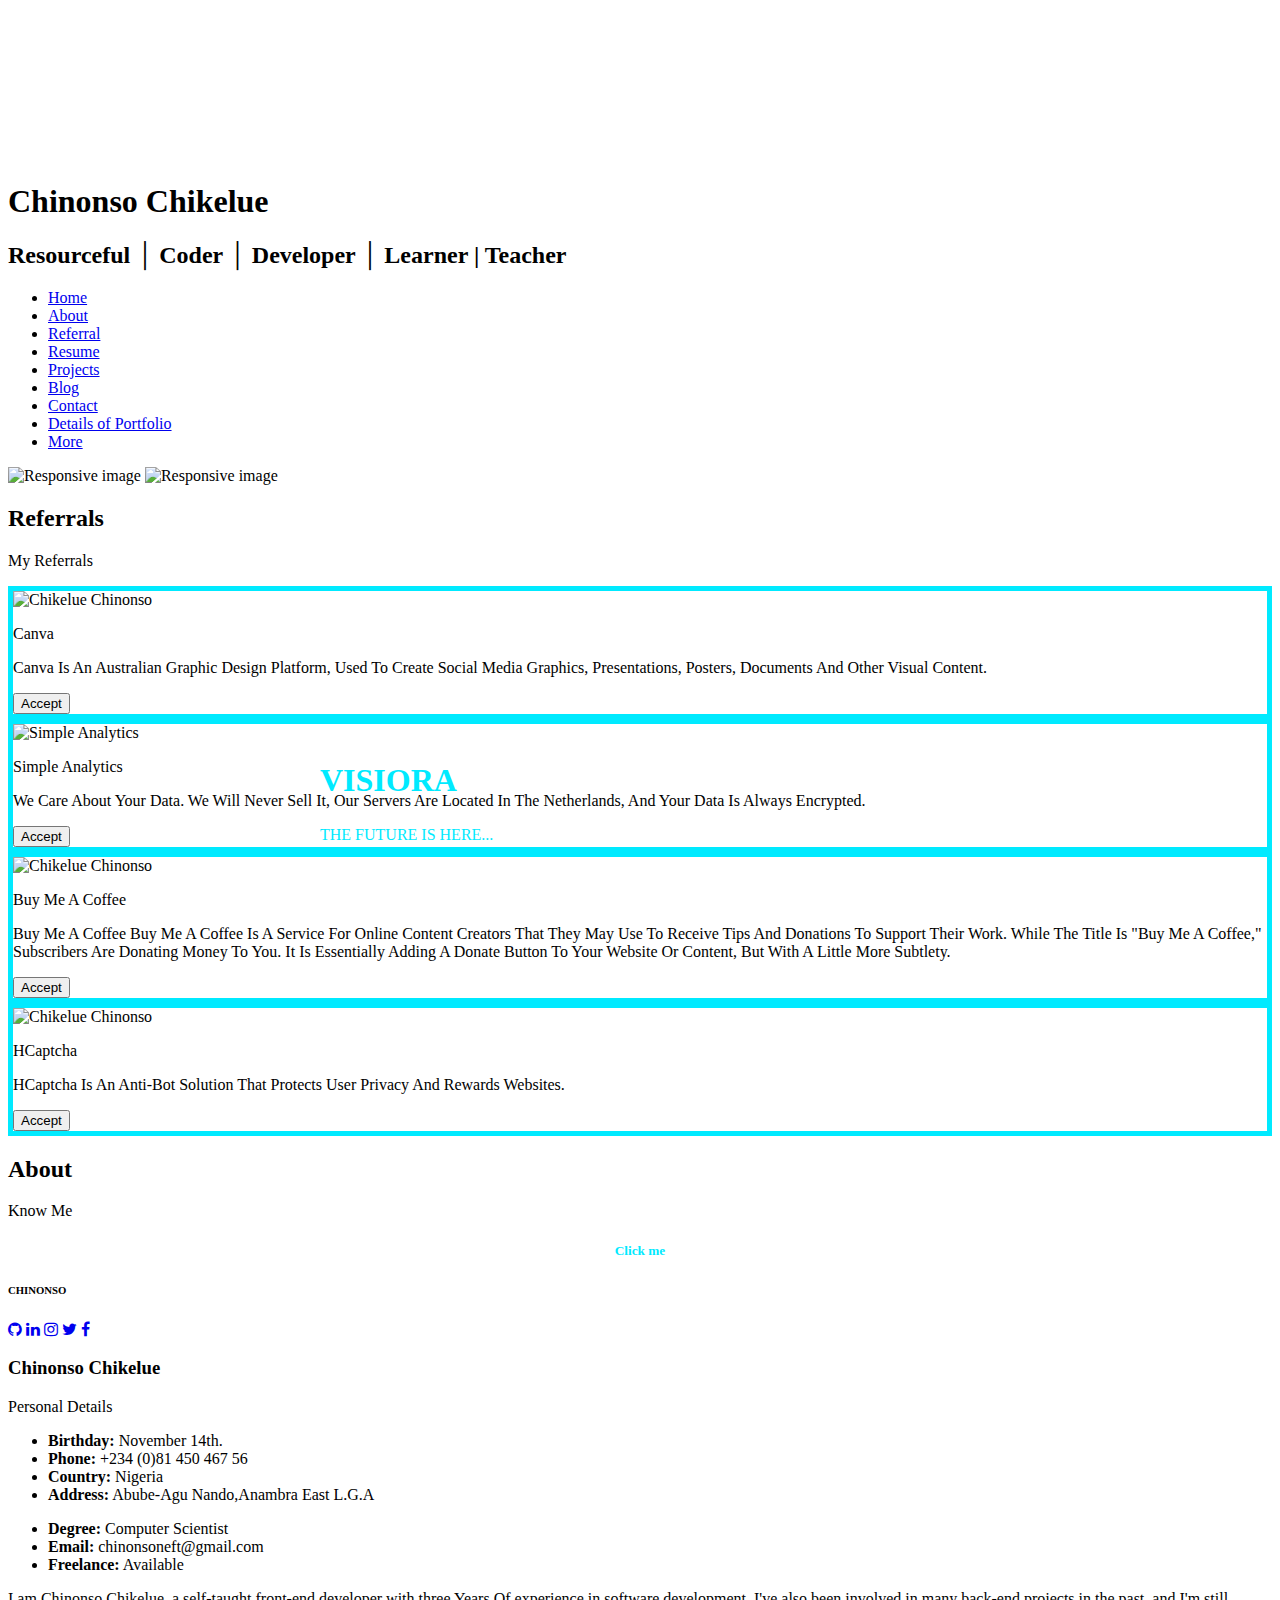
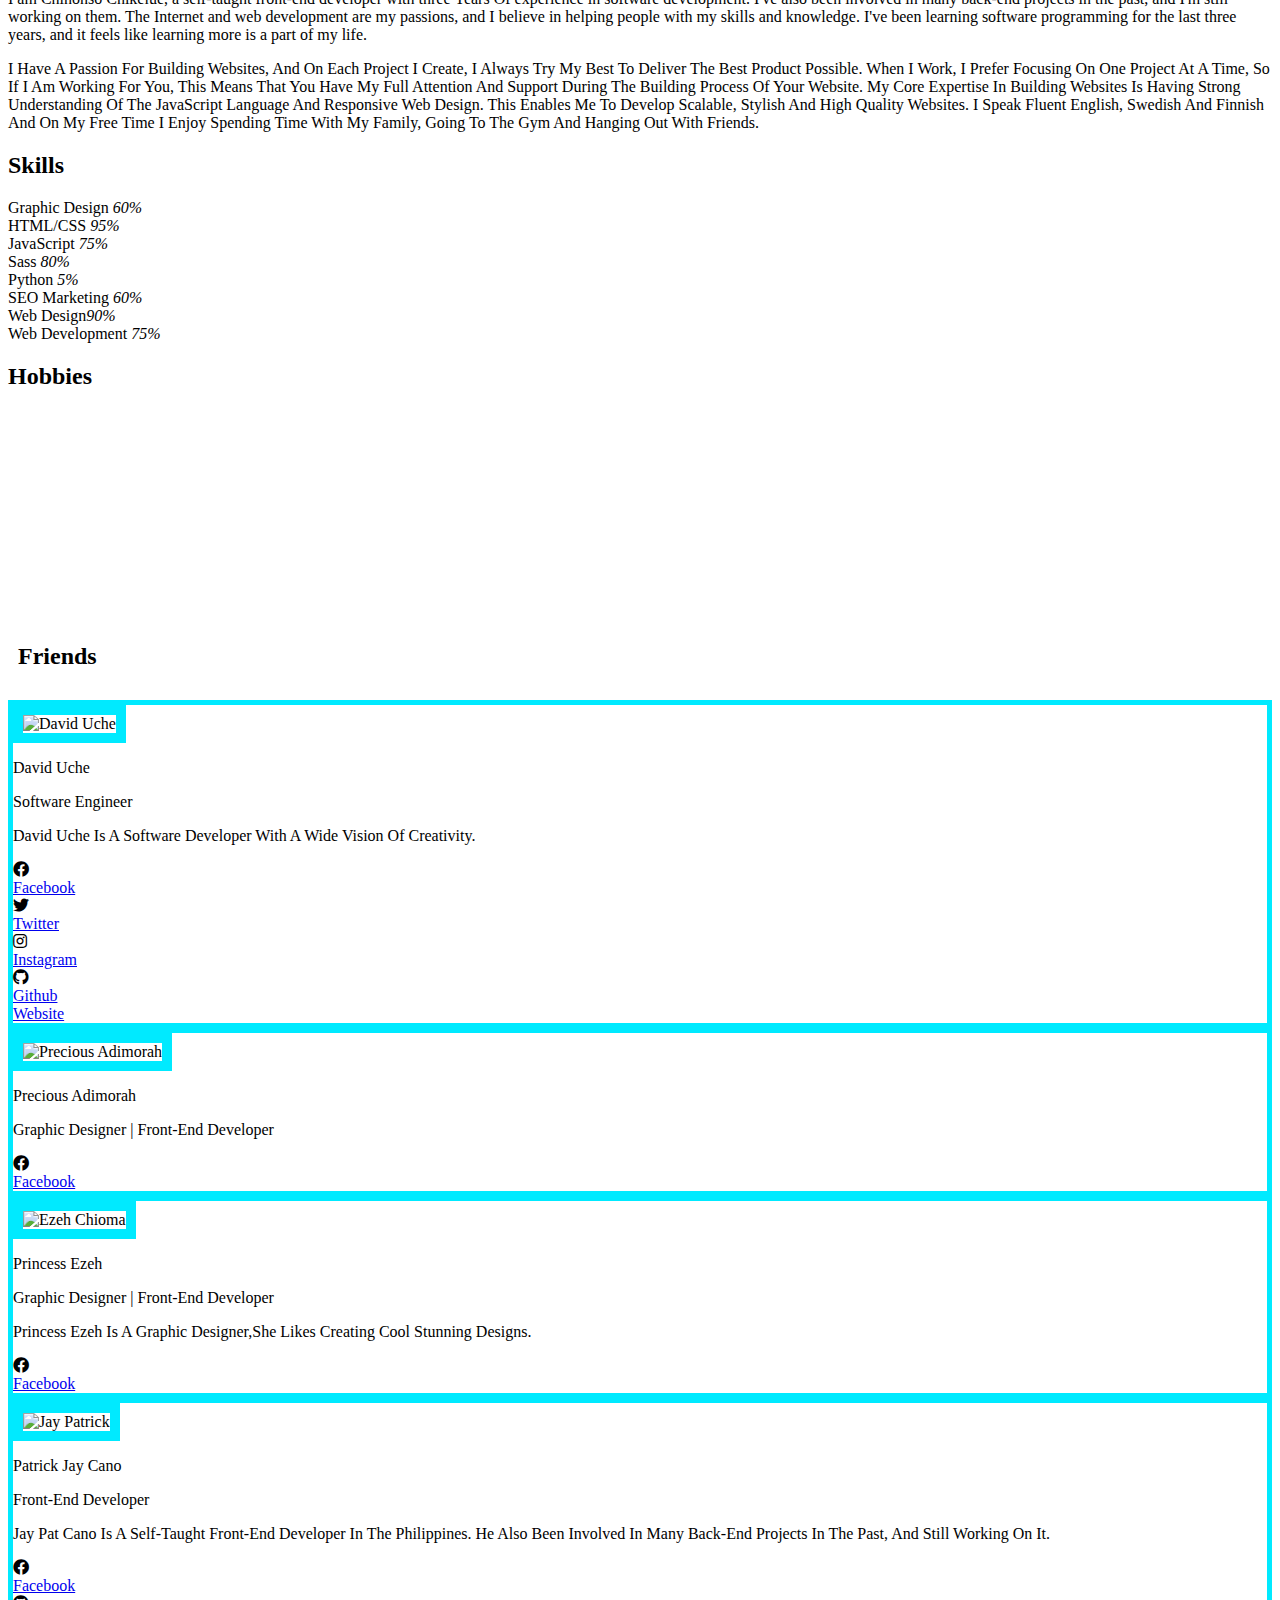
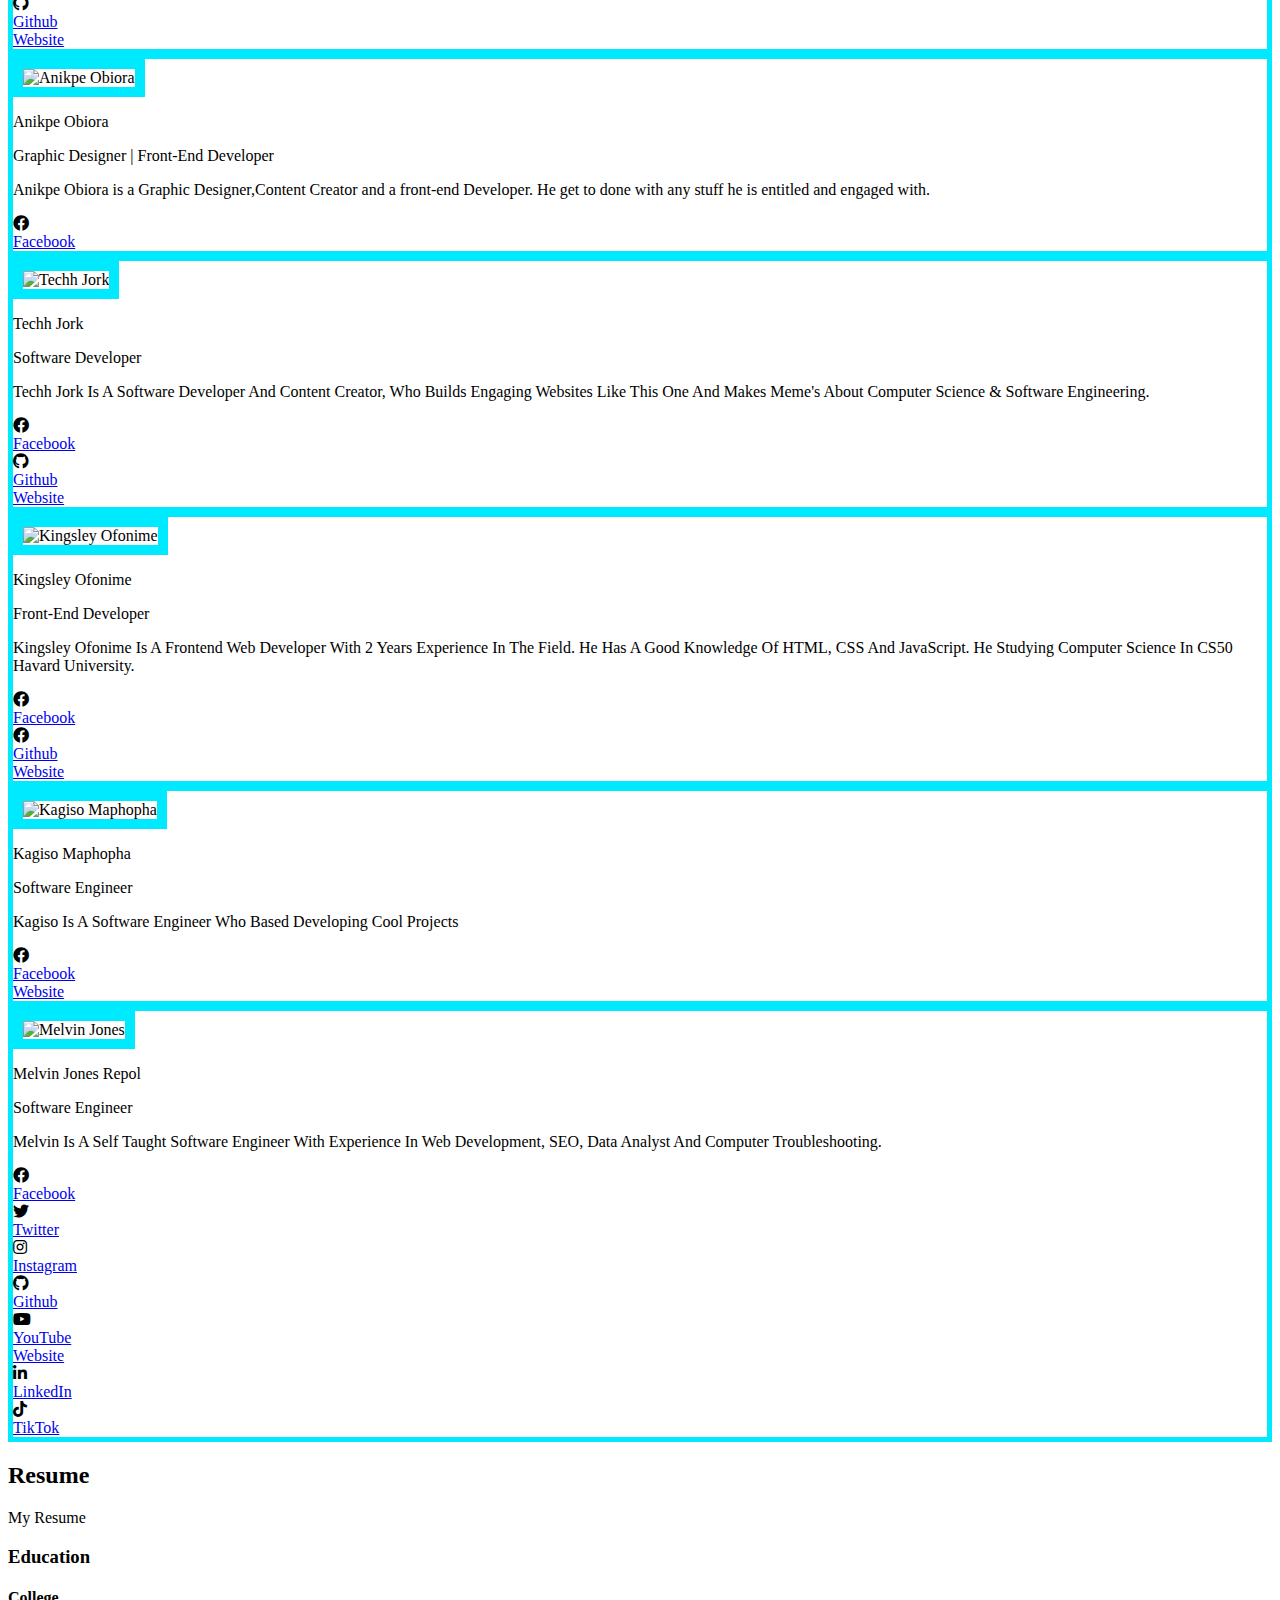
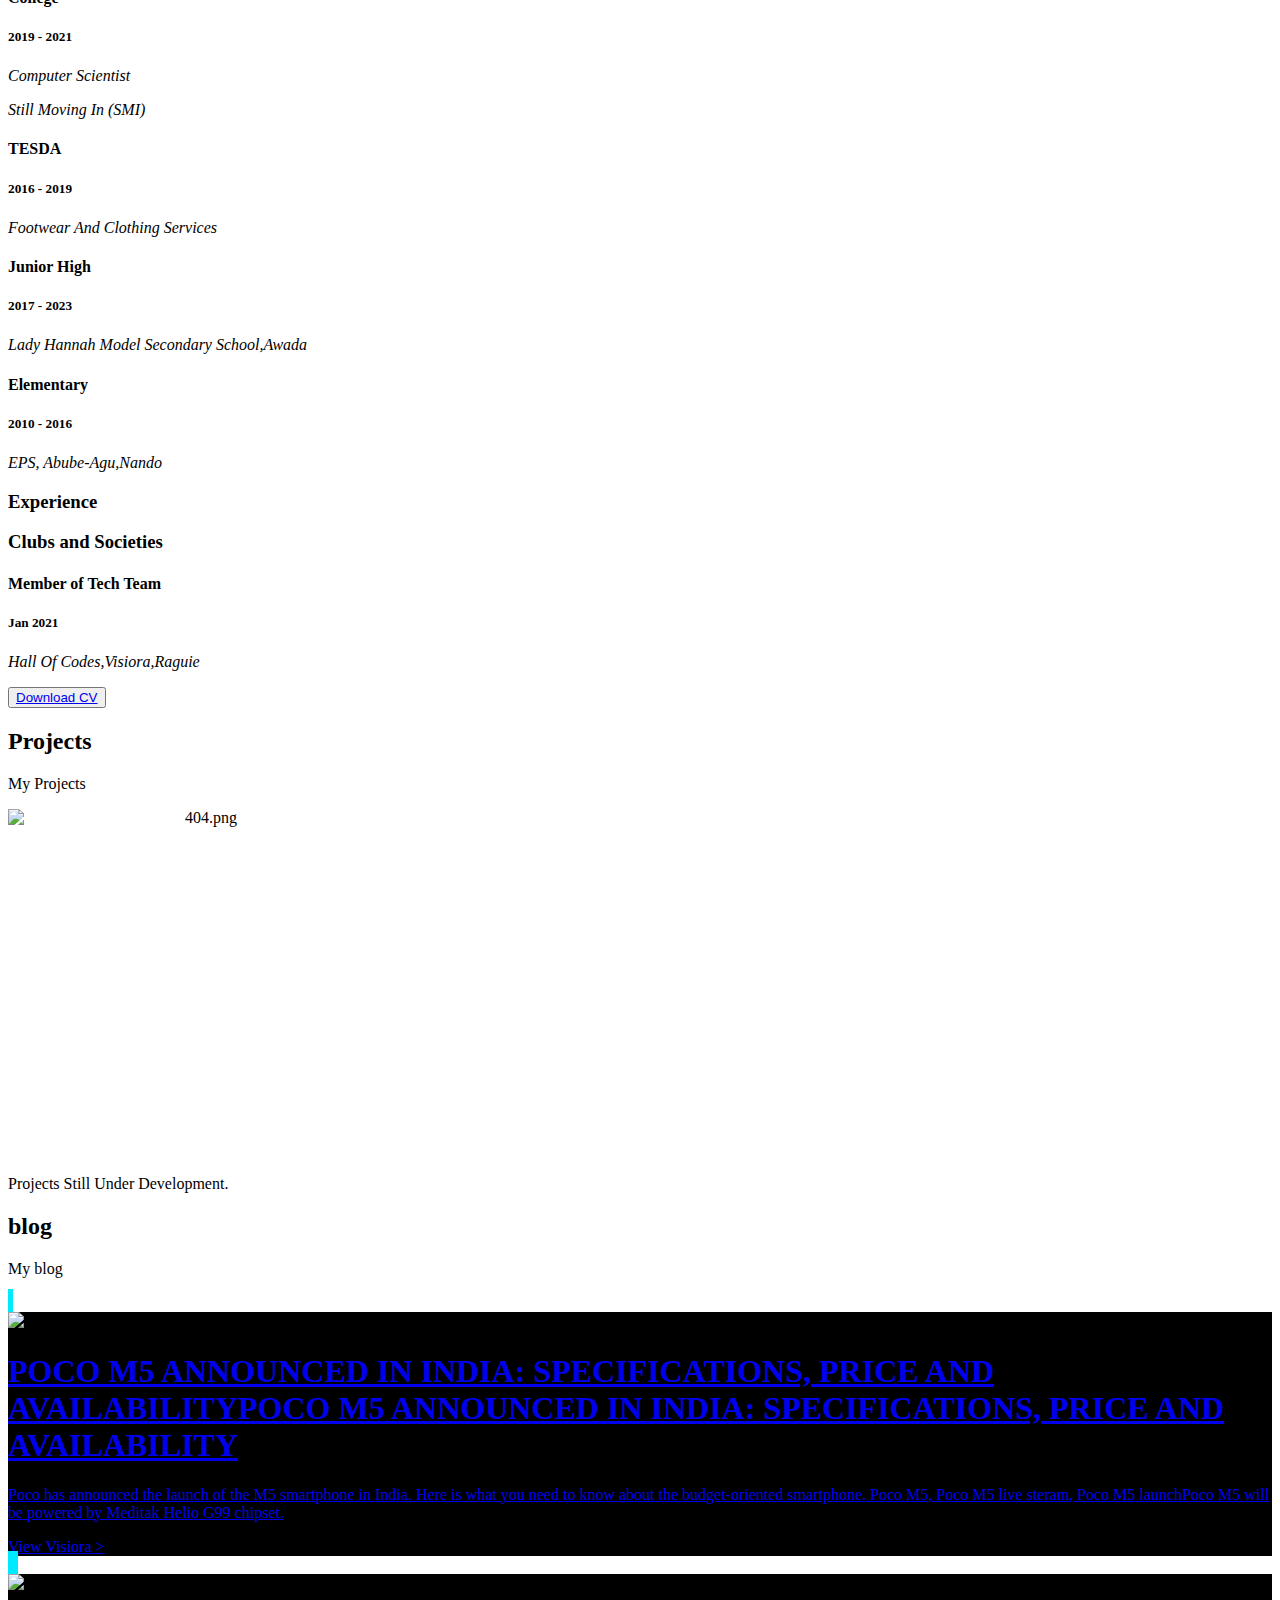
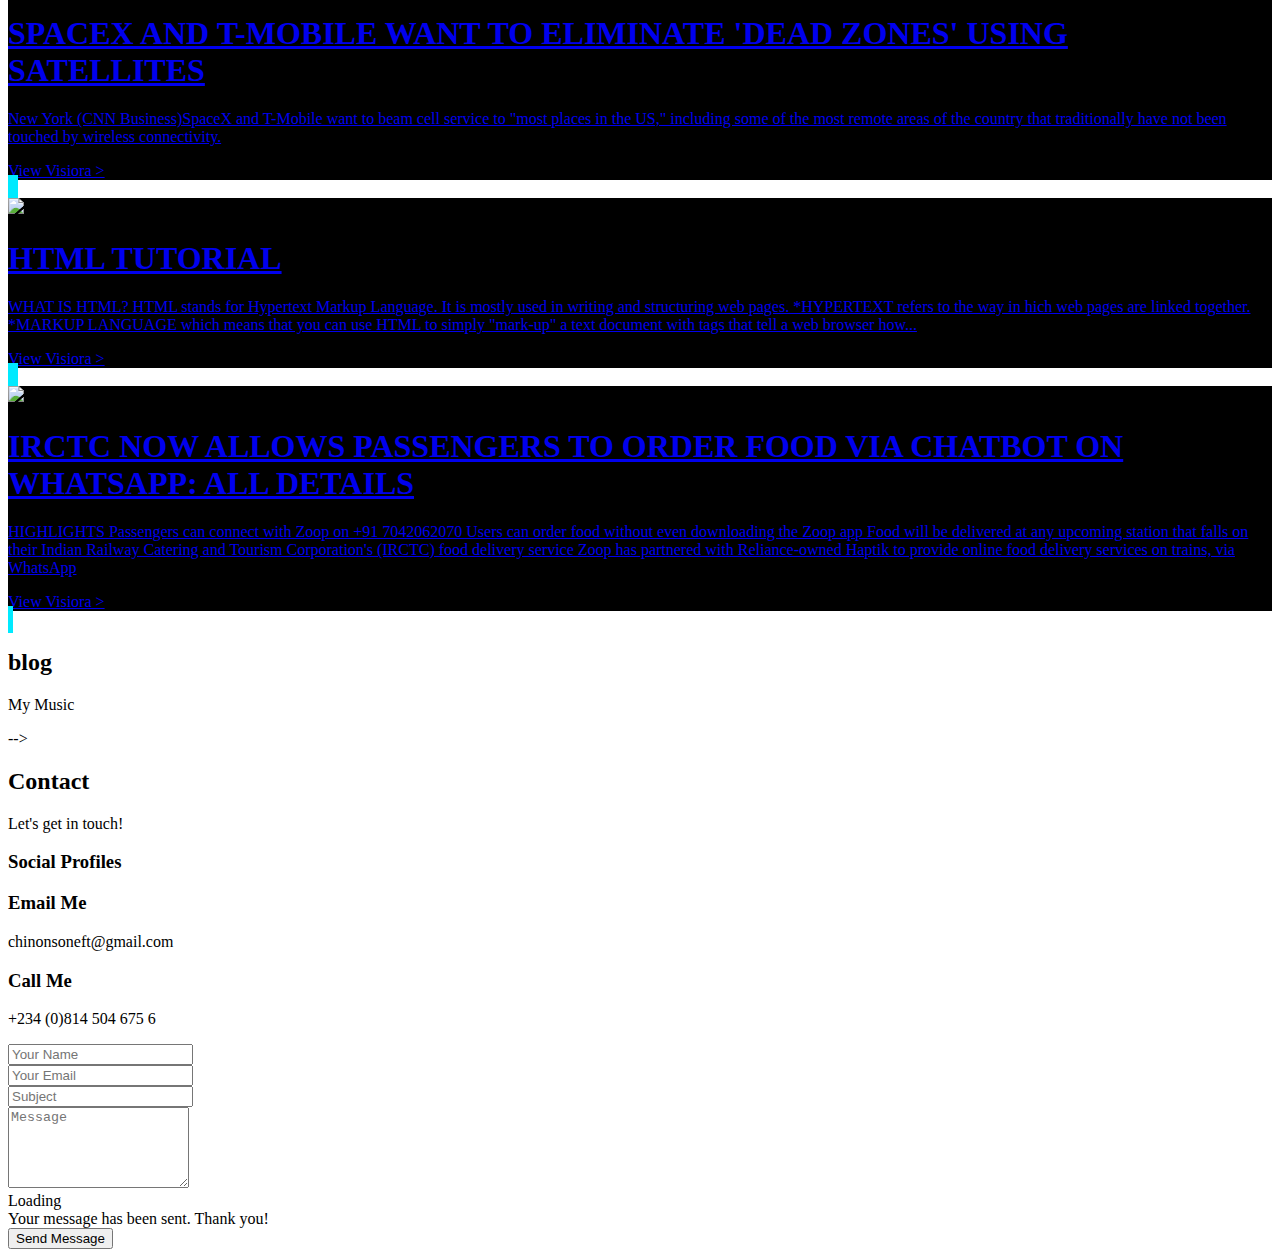
==== index.html @ 87abd221 "new image" ====
<!DOCTYPE html>
<html lang="en">

<head>
  <meta property="og:image" content="./img/hero.png">
  <meta name="google-site-verification" content="iYdApFc96MYGmBW3ku3Aj8F8cl0F4Uh-j396CdjdFuw" />
  <link rel="apple-touch-icon" sizes="180x180" href="./img/hero.png">
<link rel="icon" type="image/png" sizes="32x32" href="./img/hero.png">
<meta name="msapplication-TileColor" content="#da532c">
<meta name="theme-color" content="#ffffff">
    <meta charset="utf-8">
    <meta http-equiv="X-UA-Compatible" content="IE=edge">
    	<meta name="author" content="Chinonso Chikelue">
				<meta name="description" content="I am Chinonso Chikelue, a self-taught front-end developer in Nigeria. I've also been involved in many back-end and front-end projects in the past, and I'm still working on them. The Internet and web development are my passions, and I believe in helping people with my skills and knowledge. I've been learning software programming for the last three years, and it feels like learning more is a part of my life.">
    <meta property="og:type" content="website" />
    <meta property="og:image:alt" content="I am Chinonso Chikelue, a self-taught front-end developer in Nigeria. I've also been involved in many back-end and front-end projects in the past, and I'm still working on them. The Internet and web development are my passions, and I believe in helping people with my skills and knowledge. I've been learning software programming for the last three years, and it feels like learning more is a part of my life.">
    <meta name="viewport" content="width=device-width, initial-scale=1.0">
    <meta property="og:title" content="Chinonso Chikelue | Front-end Developer">
    <meta property="og:url" content="https://chinonsochikelue.github.io/">
    <meta property="og:image" content="https://chikeluechinonso.github.io/img/hero.png">
    <meta property="og:url" content="https://chinonsochikelue.github.io/" />
<meta property="og:site_name" content="Chinonso Chikelue" />
  	<meta name="twitter:title" content="Chinonso Chikelue">
<meta name="twitter:description" content="I am Chinonso Chikelue, a self-taught front-end developer in Nigeria. I've also been involved in many back-end and front-end projects in the past, and I'm still working on them. The Internet and web development are my passions, and I believe in helping people with my skills and knowledge. I've been learning software programming for the last three years, and it feels like learning more is a part of my life.">
<meta name="twitter:image" content="https://chinonsochikelue.github.io/img/hero.png">
<meta name="twitter:site" content="chinonsochikel">
<meta name="twitter:creator" content="@chinonsochikel">
    <meta property="og:image:alt" content="I am Chinonso Chikelue, a self-taught front-end developer in Nigeria. I've also been involved in many back-end and front-end projects in the past, and I'm still working on them. The Internet and web development are my passions, and I believe in helping people with my skills and knowledge. I've been learning software programming for the last three years, and it feels like learning more is a part of my life.">
    <meta property="og:facebook:title" content="Chinonso Chikelue - Front-end Developer">
    <meta property="og:description" content="I am Chinonso Chikelue, a self-taught front-end developer in Nigeria. I've also been involved in many back-end and front-end projects in the past, and I'm still working on them. The Internet and web development are my passions, and I believe in helping people with my skills and knowledge. I've been learning software programming for the last two years, and it feels like learning more is a part of my life.">
    <meta name="keywords" content="Noono, Chinonso, Alexander, Chikelue Chinonso, Christopher, Chinonso Chikelue, Chinoo">

    <!-- Google Tag Manager -->
<script>(function(w,d,s,l,i){w[l]=w[l]||[];w[l].push({'gtm.start':
new Date().getTime(),event:'gtm.js'});var f=d.getElementsByTagName(s)[0],
j=d.createElement(s),dl=l!='dataLayer'?'&l='+l:'';j.async=true;j.src=
'https://www.googletagmanager.com/gtm.js?id='+i+dl;f.parentNode.insertBefore(j,f);
})(window,document,'script','dataLayer','GTM-MNKGWJ8');</script>
<!-- End Google Tag Manager -->

    <link href="https://maxcdn.bootstrapcdn.com/font-awesome/4.7.0/css/font-awesome.min.css" rel="stylesheet">
    <!-- End Google Tag Manager -->
   
    <!-- Google Fonts -->
    <link href="https://fonts.googleapis.com/css?family=Open+Sans:300,300i,400,400i,600,600i,700,700i|Raleway:300,300i,400,400i,500,500i,600,600i,700,700i|Poppins:300,300i,400,400i,500,500i,600,600i,700,700i" rel="stylesheet">
    <!-- Vendor CSS Files -->
    <link href="assets/vendor/bootstrap/css/bootstrap.min.css" rel="stylesheet">
    <link href="assets/vendor/icofont/icofont.min.css" rel="stylesheet">
    <link href="assets/vendor/remixicon/remixicon.css" rel="stylesheet">
    <link href="assets/vendor/owl.carousel/assets/owl.carousel.min.css" rel="stylesheet">
    <link href="assets/vendor/boxicons/css/boxicons.min.css" rel="stylesheet">
    <link href="assets/vendor/venobox/venobox.css" rel="stylesheet">
    <!-- Template Main CSS File -->
        <link rel="stylesheet" href="https://cdnjs.cloudflare.com/ajax/libs/font-awesome/5.15.3/css/all.min.css"/>
    <link href="assets/css/style.css" rel="stylesheet">
    <title>Chinonso Chikelue | Front-end Developer</title>
    <link rel="stylesheet" href="https://cdnjs.cloudflare.com/ajax/libs/font-awesome/4.7.0/css/font-awesome.min.css">
</head>

<body oncontextmenu="return false;">
    <div id="particles-js">
      <video autoplay muted loop id="myVideo">
 <source src="bg.mp4" type="video/mp4">
    </div>
   <!-- Google Tag Manager (noscript) -->
<noscript><iframe src="https://www.googletagmanager.com/ns.html?id=GTM-MNKGWJ8"
height="0" width="0" style="display:none;visibility:hidden"></iframe></noscript>
<!-- End Google Tag Manager (noscript) -->
    <!-- ======= Header ======= -->
    <header id="header" class="header-tops">
        <div class="container">
            <h1 name="Chinonso Chikelue">Chinonso Chikelue</h1>
            <h2><span>Resourceful</span> │ <span>Coder</span> │ <span>Developer</span> │ <span>Learner</span> | <span>Teacher </span> </h2>
            <!-- .nav-menu -->
            <nav class="nav-menu d-none d-lg-block">
                <ul>
                    <li class="active"><a href="#header">Home</a></li>
                    <li><a href="#about">About</a></li>
                    <li><a href ="#referal">Referral</a></li>
                    <li><a href="#resume">Resume</a></li>
                    <li><a href="#portfolio">Projects</a></li>
                    <li><a href="#blog">Blog</a></li>
                    <li><a href="#contact">Contact</a></li>               <li><a href="portfolio-details.html">Details of Portfolio</a></li>
                    <li><a href="Under Construction.html">More</a></li>
                </ul>
            </nav>
            <div class="social-links">
                <a href="https://github.com/Chinonsochikelue" class="github"><i class="icofont-github"></i></a>
                <a href="https://www.facebook.com/Chinonso.Dev" class="facebook"><i class="icofont-facebook"></i></a>
                <a href="https://www.linkedin.com/in/chinonsochikelue" class="linkedin"><i class="icofont-linkedin"></i></a>
                <a href="https://instagram.com/princealexander56?igshid=YmMyMTA2M2Y=" class="instagram"><i class="icofont-instagram"></i></a>
                 <a href="https://mobile.twitter.com/ChikelueChinon1" class="instagram"><i class="icofont-twitter"></i></a>
                <img id="play" onclick="toggleAudio()" src="./assets/audio/img/play.png" class="img-fluid" alt="Responsive image">
                <audio id='player' src='https://drive.google.com/uc?id=1oTJBZGdMNi93_fgdoT6Qt6N_otOjAV3e'></audio>
                <img id="pause" onclick="toggleAudio()" src="./assets/audio/img/mute.png" class="img-fluid" alt="Responsive image">
            </div>
            <span div class="clockx">
                <div id="clock"></div>
                <div id="date"></div>
              </div>
            </span>
        </div>
        </div>
    </header>
    <!-- End Header -->
    
    <!-- Referral Section -->
        <section id="referal" class="referal">
          <div class="section-title">
                <div class="container">
                <h2>Referrals</h2>
                <p>My Referrals</p>
            </div>
         </div>
  <div class="img-box"/>
							 <div class="box" data-aos="fade-right" style="border: 5px solid #00eaff;">
      <img src="img/canva.jpeg" alt="Chikelue Chinonso"/>
      <div class="box-text">
         <p class="box-head">Canva</p>
         <p class="describe">
      Canva Is An Australian Graphic Design Platform, Used To Create Social Media Graphics, Presentations, Posters, Documents And Other Visual Content.
         			</p>
         				<a href="https://www.canva.com/join/fzy-qxc-kff"><button>Accept</button></a>
      </div>
   </div>
   </div>
       
  <div class="img-box">
							 <div class="box" data-aos="fade-right" style="border: 5px solid #00eaff;">
      <img src="img/analytics.jpeg" alt="Simple Analytics"/>
      <div class="box-text">
         <p class="box-head">Simple Analytics</p>
         <p class="describe">
      We Care About Your Data. We Will Never Sell It, Our Servers Are Located In The Netherlands, And Your Data Is Always Encrypted.
      </p>
         				<a href="https://simpleanalytics.com/?referral=visiora"><button>Accept</button></a>
      </div>
   </div>
   </div>

<div class="img-box">
							 <div class="box" data-aos="fade-right" style="border: 5px solid #00eaff;">
      <img src="img/coffee.jpg" alt="Chikelue Chinonso"/>
      <div class="box-text">
         <p class="box-head">Buy Me A Coffee</p>
         <p class="describe">
           Buy Me A Coffee Buy Me A Coffee Is A Service For Online Content Creators That They May Use To Receive Tips And Donations To Support Their Work. While The Title Is "Buy Me A Coffee," Subscribers Are Donating Money To You. It Is Essentially Adding A Donate Button To Your Website Or Content, But With A Little More Subtlety.
         			</p>
         				<a href="https://www.buymeacoffee.com/?via=chinonsone6"><button>Accept</button></a>
      </div>
   </div>
   </div>
   
   <div class="img-box">
							 <div class="box" data-aos="fade-right" style="border: 5px solid #00eaff;">
      <img src="img/capcha.png" alt="Chikelue Chinonso"/>
      <div class="box-text">
         <p class="box-head">HCaptcha</p>
         <p class="describe">
           HCaptcha Is An Anti-Bot Solution That Protects User Privacy And Rewards Websites.
         			</p>
         				<a href="https://hcaptcha.com/?r=5ce1589a5d35"><button>Accept</button></a>
      </div>
   </div>
   </div>
   </div>
        </section>
          <!-- End Referral -->
          
    <!-- ======= About Section ======= -->

    <section id="about" class="about">
        <!-- ======= About Me ======= -->
        <div class="about-me container">
            <div class="section-title">
                <h2>About</h2
                <p>Know Me</p>
            </div>
            <div class="row">
                    <div class="card chinonso">
                      <div class="border">
                <h5
                        style="text-align: center; color: #00eaff;">Click me</h5>
                        <h6>CHINONSO</h6>
                        <div class="icons">
                          <a href="https://github.com/Chinonsochikelue" target="_blank"><i class="fa fa-github" aria-hidden="true"></i></a>
                          <a href="https://www.linkedin.com/in/chinonsochikelue" target="_blank"><i class="fa fa-linkedin" aria-hidden="true"></i></a>
                          <a href="https://instagram.com/princealexander56" target="_blank"><i class="fa fa-instagram" aria-hidden="true"></i></a>
                          <a href="https://mobile.twitter.com/ChikelueChinon1" target="_blank"><i class="fa fa-twitter" aria-hidden="true"></i></a>
                          <a href="https://www.facebook.com/Chinonso.Dev" target="_blank"><i class="fa fa-facebook" aria-hidden="true"></i></a>
                        </div>
                      </div>
                    </div>
                <div class="col-lg-8 pt-4 pt-lg-0 content" data-aos="fade-left">
                    <h3>Chinonso Chikelue</h3>
                    <p class="font-italic">
                        Personal Details    
                    </p>
                    <div class="row">
                        <div class="col-lg-6">
                            <ul>
                                <li><i class="icofont-rounded-right"></i> <strong>Birthday:</strong> November 14th.</li>
                                <li><i class="icofont-rounded-right"></i> <strong>Phone:</strong> +234 (0)81 450 467 56</li>
                                <li><i class="icofont-rounded-right"></i> <strong>Country:</strong> Nigeria</li>
                                <li><i class="icofont-rounded-right"></i> <strong>Address:</strong> Abube-Agu Nando,Anambra East L.G.A</li>
                            </ul>
                        </div>
                        <div class="col-lg-6">
                            <ul>
                                <li><i class="icofont-rounded-right"></i> <strong>Degree:</strong> Computer Scientist</li>
                                <li><i class="icofont-rounded-right"></i> <strong>Email:</strong> chinonsoneft@gmail.com </li>
                                <li><i class="icofont-rounded-right"></i> <strong>Freelance:</strong> Available</li>
                            </ul>
                        </div>
                    </div>
                    <p>I am Chinonso Chikelue, a self-taught front-end developer with three Years Of experience in software development. I've also been involved in many back-end projects in the past, and I'm still working on them. The Internet and web development are my passions, and I believe
                        in helping people with my skills and knowledge. I've been learning software programming for the last three years, and it feels like learning more is a part of my life.</p>
                        <p>I Have A Passion For Building Websites, And On Each Project I Create, I Always Try My Best To Deliver The Best Product Possible. When I Work, I Prefer Focusing On One Project At A Time, So If I Am Working For You, This Means That You Have My Full Attention And Support During The Building Process Of Your Website. My Core Expertise In Building Websites Is Having Strong Understanding Of The JavaScript Language And Responsive Web Design. This Enables Me To Develop Scalable, Stylish And High Quality Websites. I Speak Fluent English, Swedish And Finnish And On My Free Time I Enjoy Spending Time With My Family, Going To The Gym And Hanging Out With Friends.
                    </p>
                </div>
            </div>
        </div>
        <!-- End About Me -->
        <!-- ======= Skills  ======= -->
        <div class="skills container">
            <div class="section-title">
                <h2>Skills</h2>
            </div>
            <div class="row skills-content">
                <div class="col-lg-6">
                    <div class="progress">
                        <span class="skill">Graphic Design <i class="val">60%</i></span>
                        <div class="progress-bar-wrap">
                            <div class="progress-bar" role="progressbar" aria-valuenow="60" aria-valuemin="0" aria-valuemax="100"></div>
                        </div>
                    </div>
                    <div class="progress">
                        <span class="skill"> HTML/CSS <i class="val">95%</i></span>
                        <div class="progress-bar-wrap">
                            <div class="progress-bar" role="progressbar" aria-valuenow="95" aria-valuemin="0" aria-valuemax="100"></div>
                        </div>
                    </div>
                    <div class="progress">
                        <span class="skill">JavaScript <i class="val">75%</i></span>
                        <div class="progress-bar-wrap">
                            <div class="progress-bar" role="progressbar" aria-valuenow="75" aria-valuemin="0" aria-valuemax="100"></div>
                        </div>
                    </div>
                    <div class="progress">
                        <span class="skill">Sass <i class="val">80%</i></span>
                        <div class="progress-bar-wrap">
                            <div class="progress-bar" role="progressbar" aria-valuenow="80" aria-valuemin="0" aria-valuemax="100"></div>
                        </div>
                    </div>
                </div>
                <div class="col-lg-6">
                    <div class="progress">
                        <span class="skill">Python <i class="val">5%</i></span>
                        <div class="progress-bar-wrap">
                            <div class="progress-bar" role="progressbar" aria-valuenow="5" aria-valuemin="0" aria-valuemax="100"></div>
                        </div>
                    </div>
                    <div class="progress">
                        <span class="skill">SEO Marketing <i class="val">60%</i></span>
                        <div class="progress-bar-wrap">
                            <div class="progress-bar" role="progressbar" aria-valuenow="60" aria-valuemin="0" aria-valuemax="100"></div>
                        </div>
                    </div>
                    <div class="progress">
                        <span class="skill">Web Design<i class="val">90%</i></span>
                        <div class="progress-bar-wrap">
                            <div class="progress-bar" role="progressbar" aria-valuenow="90" aria-valuemin="0" aria-valuemax="100"></div>
                        </div>
                    </div>
                    <div class="progress">
                        <span class="skill">Web Development <i class="val">75%</i></span>
                        <div class="progress-bar-wrap">
                            <div class="progress-bar" role="progressbar" aria-valuenow="75" aria-valuemin="0" aria-valuemax="100"></div>
                        </div>
                    </div>
                </div>
            </div>
        </div>
        <!-- End Skills -->
        <!-- ======= Interests ======= -->
        <div class="interests container">
            <div class="section-title">
                <h2>Hobbies</h2>
            </div>
            <div class="row">
                <div class="col-lg-3 col-md-4">
                    <div class="icon-box">
                        <i class="ri-folder-music-line" style="color: #ffbb2c;"></i>
                        <h3> <a href="https://music.youtube.com/" style="color: #fff;" target="_blank">Listening Music</a></h3>
                    </div>
                </div>
                <div class="col-lg-3 col-md-4 mt-4 mt-lg-0">
                    <div class="icon-box">
                        <i class="ri-movie-line" style="color: #e361ff;"></i>
                        <h3><a href="https://hurawatch.it/" style="color: #fff;" target="_blank">Watching Movies</a></h3>
                    </div>
                </div>
                <div class="col-lg-3 col-md-4 mt-4 mt-md-0">
                    <div class="icon-box">
                        <i class="ri-computer-line" style="color: #5578ff;"></i>
                        <h3><a href="https://www.google.com/search?q=learn+programming+for+free&sxsrf=APq-WBvZ79sjH5NkBPXNPLYjW2mCkRU_9A%3A1650213198220&source=hp&ei=TkFcYunTC9KKr7wPg4igyAw&iflsig=AHkkrS4AAAAAYlxPXvnK09TwPN4U1oiR0COgLXJzY1f3&oq=learn+programmi&gs_lcp=[base64]&sclient=gws-wiz"
                                style="color: #fff;" target="_blank">Coding</a></h3>
                    </div>
                </div>
                <div class="col-lg-3 col-md-4 mt-4 mt-md-0">
                    <div class="icon-box">
                        <i class="ri-search-line" style="color: #e80368;"></i>
                        <h3><a href="https://www.google.com/" style="color: #fff;" target="_blank">Searching</a></h3>
                    </div>
                </div>
                  <div class="col-lg-3 col-md-4 mt-4 mt-md-0">
                    <div class="icon-box">
                        <i class="ri-football-fill" style="color: lightslategray;"></i>
                        <h3><a href="https://supersport.com/football" style="color: #fff;" target="_blank">Watching And Playing Football</a></h3>
                    </div>
                </div>
            </div>
        </div>
            </div>
        <!-- End Interests -->
        <!-- ======= Friends ======= -->
        <div class="boxes">
            <div class="section-title" style="padding: 10px;">
                <h2>Friends</h2>
            </div>
 
  <div class="img-boxes">
							 <div class="boxes" data-aos="fade-right" style="border: 5px solid #00eaff;">
      <img src="img/so.jpg" alt="David Uche" style="border: 10px solid #00eaff;" class="progress-bar" role="progressbar" aria-valuenow="100" aria-valuemin="0" aria-valuemax="100"/>
      <div class="box-text">
         <p class="box-head">David Uche</p>
         <p class="tag">Software Engineer</p>
         <p class="describe">
      David Uche Is A Software Developer With A Wide Vision Of Creativity.
         			</p>
      </div>
      <div class="wrapper">
         <div class="button">
            <div class="icon">
             <i class="fab fa-facebook-f"></i>
            </div>
            <span><a href="https://www.facebook.com/daviduche03">Facebook</a></span>
         </div>
         <div class="button">
            <div class="icon">
               <i class="fab fa-twitter"></i>
            </div>
            <span><a href="https://twitter.com/daviduche03?t=gGDEXaVKj3lTkt5F0XfncA&s=09">Twitter</a></span>
         </div>
         <div class="button">
            <div class="icon">
               <i class="fab fa-instagram"></i>
            </div>
            <span><a href="https://www.instagram.com/daviduche03/">Instagram</a></span>
         </div>
                  <div class="button">
            <div class="icon">
               <i class="fab fa-github"></i>
            </div>
            <span><a href="https://github.com/Daviduche03"/>Github</a></span>
         </div>
         <div class="button">
            <div class="icon">
               <i class="icofont-globe"></i>
            </div>
            <span><a href="https://daviduche03.github.io/">Website</a></span>
         </div>
      </div>
   </div>
   </div>

  <div class="img-boxes">
							 <div class="boxes" data-aos="fade-right" style="border: 5px solid #00eaff">
      <img src="img/ko.jpg" alt="Precious Adimorah" style="border: 10px solid #00eaff; object-fit: cover;" class="progress-bar" role="progressbar" aria-valuenow="95" aria-valuemin="0" aria-valuemax="100"/>
      <div class="boxes-text">
         <p class="boxes-head">Precious Adimorah</p>
         <p class="tag">Graphic Designer | Front-End Developer</p>
      </div>
      <div class="wrapper">
         <div class="button">
            <div class="icon">
               <i class="fab fa-facebook-f"></i>
            </div>
            <span> <a href="https://www.facebook.com/profile.php?id=100071603723120">Facebook</a></span>
         </div>
   </div>
   </div>
</div>

<div class="img-boxes">
			 <div class="boxes" data-aos="fade-right" style="border: 5px solid #00eaff">
      <img src="img/chioma.jpg" alt="Ezeh Chioma" style="border: 10px solid #00eaff; object-fit: cover;" class="progress-bar" role="progressbar" aria-valuenow="95" aria-valuemin="0" aria-valuemax="100"/>
      <div class="box-text">
         <p class="boxes-head">Princess Ezeh</p>
           <p class="tag">Graphic Designer | Front-End Developer</p>
         <p class="describe">
           Princess Ezeh Is A Graphic Designer,She Likes Creating Cool Stunning Designs.
  </p>
  
      </div>
   <div class="wrapper">
         <div class="button">
            <div class="icon">
              <i class="fab fa-facebook"></i>
            </div>
            <span> <a href="https://www.facebook.com/chioma.zeal.7">Facebook</a></span>
         </div>
         </div>
   </div>
   </div>
   
   <div class="img-boxes">
			 <div class="boxes" data-aos="fade-right" style="border: 5px solid #00eaff">
      <img src="img/pat.jpg" alt="Jay Patrick" style="border: 10px solid #00eaff; object-fit: cover;" class="progress-bar" role="progressbar" aria-valuenow="95" aria-valuemin="0" aria-valuemax="100"/>
      <div class="box-text">
         <p class="boxes-head">Patrick Jay Cano</p>
           <p class="tag">Front-End Developer</p>
         <p class="describe">
      Jay Pat Cano Is A Self-Taught Front-End Developer In The Philippines. He Also Been Involved In Many Back-End Projects In The Past, And Still Working On It.
  </p>
 
      </div>
   <div class="wrapper">
         <div class="button">
            <div class="icon">
              <i class="fab fa-facebook"></i>
            </div>
            <span> <a href="https://www.facebook.com/0x3EF8.v2">Facebook</a></span>
         </div>
                  <div class="button">
            <div class="icon">
              <i class="fab fa-github"></i>
            </div>
            <span> <a href="https://github.com/0x3ef8">Github</a></span>
         </div>
                  <div class="button">
            <div class="icon">
              <i class="icofont-globe"></i>
            </div>
            <span> <a href="https://0x3ef8.github.io/?ref=chinonsochikelue.github.io">Website</a></span>
         </div>
         </div>
   </div>
   </div>
   
<div class="img-boxes">
			 <div class="boxes" data-aos="fade-right" style="border: 5px solid #00eaff">
      <img src="img/anikpe.jpg" alt="Anikpe Obiora" style="border: 10px solid #00eaff; object-fit: cover;" class="progress-bar" role="progressbar" aria-valuenow="95" aria-valuemin="0" aria-valuemax="100"/>
      <div class="box-text">
         <p class="boxes-head">Anikpe Obiora</p>
           <p class="tag">Graphic Designer | Front-End Developer</p>
         <p class="describe">
        Anikpe Obiora is a Graphic Designer,Content Creator and a front-end Developer.
       He get to done with any stuff he is entitled and engaged with.
  </p>
  
      </div>
   <div class="wrapper">
         <div class="button">
            <div class="icon">
              <i class="fab fa-facebook"></i>
            </div>
            <span> <a href="https://www.facebook.com/anikpemanasseh">Facebook</a></span>
         </div>
         </div>
   </div>
   </div>
   
<div class="img-boxes">
			 <div class="boxes" data-aos="fade-right" style="border: 5px solid #00eaff">
      <img src="img/techhjork.jpeg" alt="Techh Jork" style="border: 10px solid #00eaff; object-fit: cover;" class="progress-bar" role="progressbar" aria-valuenow="95" aria-valuemin="0" aria-valuemax="100"/>
      <div class="box-text">
         <p class="boxes-head">Techh Jork</p>
           <p class="tag">Software Developer</p>
         <p class="describe">
          Techh Jork Is A Software Developer And Content Creator, Who Builds Engaging Websites Like This One And Makes Meme's About Computer Science & Software Engineering. 
  </p>
  
      </div>
   <div class="wrapper">
         <div class="button">
            <div class="icon">
              <i class="fab fa-facebook"></i>
            </div>
            <span> <a href="https://www.facebook.com/Techhjork">Facebook</a></span>
         </div>
                  <div class="button">
            <div class="icon">
              <i class="fab fa-github"></i>
            </div>
            <span> <a href="https://github.com/techhjork">Github</a></span>
         </div>
                  <div class="button">
            <div class="icon">
              <i class="icofont-globe"></i>
            </div>
            <span> <a href="https://techhjork.github.io/?ref=chinonsochikelue.github.io">Website</a></a></span>
         </div>
         </div>
   </div>
   </div>
   
<div class="img-boxes">
			 <div class="boxes" data-aos="fade-right" style="border: 5px solid #00eaff">
      <img src="img/kingsly.png" alt="Kingsley Ofonime" style="border: 10px solid #00eaff; object-fit: cover;" class="progress-bar" role="progressbar" aria-valuenow="95" aria-valuemin="0" aria-valuemax="100"/>
      <div class="box-text">
         <p class="boxes-head">Kingsley Ofonime</p>
           <p class="tag">Front-End Developer</p>
         <p class="describe">
         Kingsley Ofonime Is A Frontend Web Developer With 2 Years Experience In The Field. He Has A Good Knowledge Of HTML, CSS And JavaScript. He Studying Computer Science In CS50 Havard University.
  </p>
  
      </div>
   <div class="wrapper">
         <div class="button">
            <div class="icon">
              <i class="fab fa-facebook"></i>
            </div>
            <span> <a href="https://www.facebook.com/kingsley.ofonime.56">Facebook</a></span>
         </div>
                  <div class="button">
            <div class="icon">
              <i class="fab fa-facebook"></i>
            </div>
            <span> <a href="https://github.com/devkay07">Github</a></span>
         </div>
          <div class="button">
            <div class="icon">
              <i class="icofont-globe"></i>
            </div>
            <span> <a href="https://0x3ef8.github.io/?ref=chinonsochikelue.github.io">Website</a></span>
         </div>
         </div>
   </div>
   </div>
   
<div class="img-boxes">
			 <div class="boxes" data-aos="fade-right" style="border: 5px solid #00eaff">
      <img src="img/kagi.jpg" alt="Kagiso Maphopha" style="border: 10px solid #00eaff; object-fit: cover;" class="progress-bar" role="progressbar" aria-valuenow="95" aria-valuemin="0" aria-valuemax="100"/>
      <div class="box-text">
         <p class="boxes-head">Kagiso Maphopha</p>
           <p class="tag">Software Engineer</p>
         <p class="describe">
           Kagiso Is A Software Engineer Who Based Developing Cool Projects
  </p>
  
      </div>
   <div class="wrapper">
         <div class="button">
            <div class="icon">
              <i class="fab fa-facebook"></i>
            </div>
            <span> <a href="https://www.facebook.com/profile.php?id=100081105052820">Facebook</a></span>
         </div>
          <div class="button">
          <div class="icon">
              <i class="icofont-globe"></i>
            </div>
            <span> <a href="http://abctradex.in/">Website</a></span>
         </div>
         </div>
   </div>
   </div>
   


   <div class="img-boxes">
							 <div class="boxes" data-aos="fade-right" style="border: 5px solid #00eaff;">
      <img src="img/melvin.jpg" alt="Melvin Jones" style="border: 10px solid #00eaff;" class="progress-bar" role="progressbar" aria-valuenow="95" aria-valuemin="0" aria-valuemax="100"/>
      <div class="boxes-text">
         <p class="boxes-head">Melvin Jones Repol</p>
         <p class="tag">Software Engineer</p>
         <p class="describe">
  Melvin Is A Self Taught Software Engineer With Experience In Web Development, SEO, Data Analyst And Computer Troubleshooting.
  </p>
  <div class="wrapper">
         <div class="button">
            <div class="icon">
              <i class="fab fa-facebook"=></i>
            </div>
            <span> <a href="https://www.facebook.com/melvinjonesrepol">Facebook</a></span>
         </div>
         <div class="button">
            <div class="icon">
              <i class="fab fa-twitter"></i>
            </div>
            <span> <a href="https://twitter.com/mrepol742">Twitter</a></span>
         </div>
         <div class="button">
            <div class="icon">
               <i class="fab fa-instagram"></i>
            </div>
            <span><a href="https://www.instagram.com/melvinjonesrepol">Instagram</a></span>
         </div>
         <div class="button">
            <div class="icon">
               <i class="fab fa-github"></i>
            </div>
            <span> <a href="https://github.com/mrepol742">Github</a></span>
         </div>
         <div class="button">
            <div class="icon">
               <i class="fab fa-youtube"></i>
            </div>
            <span><a href="https://youtu.be/5gptJaoATrY">YouTube</a></span>
         </div>
           <div class="button">
            <div class="icon">
              <i class="icofont-globe"></i>
            </div>
            <span><a href="https://mrepol742.github.io/">Website</a></span>
         </div>
            <div class="button">
            <div class="icon">
              <i class="fab fa-linkedin"></i>
            </div>
            <span><a href="https://linkedin.com/in/mrepol742">LinkedIn</a></span>
         </div>
            <div class="button">
            <div class="icon">
               <i class="fab fa-tiktok"></i>
            </div>
            <span><a href="https://tiktok.com/@mrepol742">TikTok</a></span>
         </div>
      </div>
   </div>
   </div>
   </div>
   </div>    
   </section>
    <!-- End Friends -->
    <!-- ======= Resume Section ======= -->
    <section id="resume" class="resume">
        <div class="container">
            <div class="section-title">
                <h2>Resume</h2>
                <p>My Resume</p>
            </div>
            <div class="row">
                <div class="col-lg-6">
                    <h3 class="resume-title">Education</h3>
                    <div class="resume-item">
                        <h4>College </h4>
                        <h5>2019 - 2021</h5>
                        <p><em>Computer Scientist</em></p>
                        <p><em>Still Moving In (SMI)</em></p>
                    </div>
                    <div class="resume-item">
                        <h4>TESDA </h4>
                        <h5>2016 - 2019</h5>
                        <p><em>Footwear And Clothing Services</em></p>
                    </div>
                    <div class="resume-item">
                        <h4>Junior High </h4>
                        <h5>2017 - 2023</h5>
                        <p><em>Lady Hannah Model Secondary School,Awada</em></p>
                    </div>
                    <div class="resume-item">
                        <h4>Elementary </h4>
                        <h5>2010 - 2016</h5>
                        <p><em>EPS, Abube-Agu,Nando </em></p>
                    </div>
                </div>
                <div class="col-lg-6">
                    <h3 class="resume-title">Experience</h3>

                    <h3 class="resume-title">Clubs and Societies</h3>
                    <div class="resume-item">
                        <h4>Member of Tech Team</h4>
                        <h5>Jan 2021</h5>
                        <p><em>Hall Of Codes,Visiora,Raguie</em></p>
                    </div>
                </div>
                <a href="img/cv.png"
                style="
                display: flex;
                text-align: center;"><button type="submit">Download CV</a></button>
            </div>
        </div>
    </section>
    <!-- End Resume Section -->
    <!-- ======= Portfolio Section ======= -->
    <section id="portfolio" class="portfolio">
        <div class="container">
            <div class="section-title">
                <h2>Projects</h2>
                <p>My Projects</p>
                </div>
            
            <!--<div class="row portfolio-container">
                <div class="col-lg-4 col-md-6 portfolio-item filter-app">
                    <div class="portfolio-wrap">
                        <div id="Project">
                            <img src="assets/img/Project/coffee-shop-system.png" class="img-fluid" alt="Coffee coffee shop system">
                            <div class="portfolio-info">
                                <h4>Coffee Shop System</h4>
                                <form action="https://github.com/0x3EF8/Coffee-Shop-System-using-CPlusPlus" method="get" target="_blank">
                                    <button type="submit">View Project</button>
                                </form>
                            </div>
                        </div>
                    </div>
                </div>
                <div class="col-lg-4 col-md-6 portfolio-item filter-web">
                    <div class="portfolio-wrap">
                        <div id="Project">
                            <img src="assets/img/Project/simple-mobile-contact-management-system-using-python.png" class="img-fluid" alt="Mobile Contact Management System">
                            <div class="portfolio-info">
                                <h4>Simple Mobile Contact Management System</h4>
                                <form action="https://github.com/0x3EF8/Simple-Mobile-Contact-Management-System-using-Python" method="get" target="_blank">
                                    <button type="submit">View Project</button>
                                </form>
                            </div>
                        </div>
                    </div>
                </div>

                <div class="col-lg-4 col-md-6 portfolio-item filter-app">
                    <div class="portfolio-wrap">
                        <div id="Project">
                            <img src="assets/img/Project/contact-management-system-project-in-python.png" class="img-fluid" alt="Contact Management System">
                            <div class="portfolio-info">
                                <h4>Contact Management System</h4>
                                <form action="https://github.com/0x3EF8/Contact-Management-System-Project-in-Python" method="get" target="_blank">
                                    <button type="submit">View Project</button>
                                </form>
                            </div>
                        </div>
                    </div>
                </div>
                <div class="col-lg-4 col-md-6 portfolio-item filter-app">
                    <div class="portfolio-wrap">
                        <div id="Project">
                            <img src="assets/img/Project/grade.png" class="img-fluid" alt="Grade Calculator Using jQuery">
                            <div class="portfolio-info">
                                <h4>Grade Calculator Using jQuery</h4>
                                <form action="https://0x3ef8.github.io/Simple-Grade-Calculator-Using-jQuery/" method="get" target="_blank">
                                    <button type="submit">View Project</button>
                                </form>
                            </div>
                        </div>
                    </div>
                </div>
                <div class="col-lg-4 col-md-6 portfolio-item filter-app">
                    <div class="portfolio-wrap">
                        <div id="Project">
                            <img src="assets/img/Project/Gallery.png" class="img-fluid" alt="Simple Image Gallery with Viewer Modal">
                            <div class="portfolio-info">
                                <h4>Simple Image Gallery with Viewer Modal</h4>
                                <form action="https://0x3ef8.github.io/Simple-Image-Gallery-with-Viewer-Modal-using-jQuery-and-Bootstrap/" method="get" target="_blank">
                                    <button type="submit">View Project</button>
                                </form>
                            </div>
                        </div>
                    </div>
                </div>
                <div class="col-lg-4 col-md-6 portfolio-item filter-app">
                        <div class="portfolio-wrap">
                            <div id="Project">
                                <img src="assets/img/Project/jobportal.png" class="img-fluid" alt="JobPortal">
                                <div class="portfolio-info">
                                    <h4>JobPortal</h4>
                                    <form action="https://hire-hub.000webhostapp.com/index.php" method="get" target="_blank">
                                        <button type="submit">View Project</button>
                                </form>
                            </div>
                        </div>
                    </div>
                </div>
                <div class="col-lg-4 col-md-6 portfolio-item filter-app">
                    <div class="portfolio-wrap">
                        <div id="Project">
                            <img src="assets/img/Project/ransomware.png" class="img-fluid" alt="Ransomware">
                            <div class="portfolio-info">
                                <h4>Ransomware</h4>
                                <form action="https://github.com/0x3EF8/Levi-Ransomware-v1" method="get" target="_blank">
                                    <button type="submit">View Project</button>
                                </form>
                            </div>
                        </div>
                    </div>
                </div>
                <div class="col-lg-4 col-md-6 portfolio-item filter-app">
                    <div class="portfolio-wrap">
                        <div id="Project">
                            <img src="assets/img/Project/stealer.png" class="img-fluid" alt="Stealer">
                            <div class="portfolio-info">
                                <h4>Stealer</h4>
                                <form action="https://github.com/0x3EF8/Stealer" method="get" target="_blank">
                                    <button type="submit">View Project</button>
                                </form>
                            </div>
                        </div>
                    </div>
                </div>
                <div class="col-lg-4 col-md-6 portfolio-item filter-app">
                    <div class="portfolio-wrap">
                        <div id="Project">
                            <img src="assets/img/Project/VPN.png" class="img-fluid" alt="Micro VPN">
                            <div class="portfolio-info">
                                <h4>Micro VPN</h4>
                                <form action="https://github.com/0x3EF8/Micro-VPN" method="get" target="_blank">
                                    <button type="submit">View Project</button>
                                </form>
                            </div>
                        </div>
                    </div>
                </div>
                <div class="col-lg-4 col-md-6 portfolio-item filter-app">
                    <div class="portfolio-wrap">
                        <div id="Project">
                            <img src="assets/img/Project/AnonfilesFU.png" class="img-fluid" alt="Anonfiles File Uploader">
                            <div class="portfolio-info">
                                <h4>Anonfiles File Uploader</h4>
                                <form action="https://github.com/0x3EF8/GlobalHell-Ransomware" method="get" target="_blank">
                                    <button type="submit">View Project</button>
                                </form>
                            </div>
                        </div>
                    </div>
                </div>
            </div>-->
        </div>
         <img src="img/404.png" alt="404.png" style="
                height: 350px;
                width: 390px;
                object-fit: fit;
                text-align: center;
                display: flex;
                justify-content: center;">
                <div class="container">
                   <div class="section-title">
                <p>Projects Still Under Development.</p>
                </div>
                </div>
        </div>
    </section>
    <!-- ======= blog Section ======= -->
    <section id="blog" class="blog">
   <div class="container">
            <div class="section-title">
                <h2>blog</h2>
                <p>My blog</p>
            </div>
            </div>
            <div class="webinar-grid">

  <a href="https://visiora-blog.blogspot.com/2022/09/poco-m5-announced-in-india.html?m=1" class="link-block" style="border: 5px solid #00eaff; width: 300px;">
    <div class="jumbotron left-right-jumbotron-block" style="background-color: black;">
      <div class="webinar-image-container">
        <img src="https://lh3.googleusercontent.com/blogger_img_proxy/ANbyha1PoL_vk7zUZgYw2xCTsuFdosBWkiEvoTlOJLSKnJGx50oU6nrx_wLrGsT_LrEPf4wCPHjYcy8uDXNEAnwVEOufW1XUjPkTxlaV2eBtX9MIy7XhnQ=w490" style="height: 100px;">
      </div>
      <h1 class="dundas-blue-text-long">
     POCO M5 ANNOUNCED IN INDIA: SPECIFICATIONS, PRICE AND AVAILABILITYPOCO M5 ANNOUNCED IN INDIA: SPECIFICATIONS, PRICE AND AVAILABILITY
    </h1>

      <div class="webinar-content-box">
<p>Poco has announced the launch of the M5 smartphone in India. Here is what you need to know about the budget-oriented smartphone.

Poco M5, Poco M5 live steram, Poco M5 launchPoco M5 will be powered by Meditak Helio G99 chipset.</p>
        <span class="dundas-blue-link">View Visiora &gt;</span>
      </div>
    </div>
  </a>
  <a href="https://visiora-blog.blogspot.com/2022/09/spacex-and-t-mobile-want-to-eliminate.html?m=1" class="link-block" style="border: 5px solid #00eaff;">
    <div class="jumbotron left-right-jumbotron-block" style="background-color: black;">
      <div class="webinar-image-container">
        <img src="https://lh3.googleusercontent.com/blogger_img_proxy/ANbyha22EmwHgpMZvf16DvUBGS1idGUaWY9j9OjSL9l_a8kUeJF-S4ybgXfsN4kN4OQlnd8UCxcKL8qiiFHAa4PQvUzX2v3JBu-yVUEUGpQ2DusWdGyE2w=w490" style="height: 100px;">
      </div>
      <h1 class="dundas-blue-text-long">
     SPACEX AND T-MOBILE WANT TO ELIMINATE 'DEAD ZONES' USING SATELLITES 
    </h1>
      <div class="webinar-content-box">
        <p>New York (CNN Business)SpaceX and T-Mobile want to beam cell service to "most places in the US," including some of the most remote areas of the country that traditionally have not been touched by wireless connectivity.</p>
        <span class="dundas-blue-link">View Visiora &gt;</span>
      </div>
    </div>
  </a>
  <a href="https://visiora-blog.blogspot.com/2022/10/html-tutorial.html?m=1" class="link-block" style="border: 5px solid #00eaff;">
    <div class="jumbotron left-right-jumbotron-block" style="background-color: black;">
      <div class="webinar-image-container">
        <img src="https://th.bing.com/th/id/OIP.qjn4cnMYpIUGLA_E8NEGxwHaHa?pid=ImgDet&w=160&h=160&c=7&dpr=2" style="height:100px;">
      </div>
      <h1 class="dundas-blue-text-long">
      HTML TUTORIAL
    </h1>
      <div class="webinar-content-box">
       <p>WHAT IS HTML? HTML stands for Hypertext Markup Language. It is mostly used in writing and structuring web pages. *HYPERTEXT refers to the way in hich web pages are linked together. *MARKUP LANGUAGE which means that you can use HTML to simply "mark-up" a text document with tags that tell a web browser how...</p>
        <span class="dundas-blue-link">View Visiora &gt;</span>
      </div>
    </div>
  </a>

  <a href="https://visiora-blog.blogspot.com/2022/09/irctc-now-allows-passengers-to-order.html" class="link-block" style="border: 5px solid #00eaff;">
    <div class="jumbotron left-right-jumbotron-block" style="background-color: black;">
      <div class="webinar-image-container">
        <img src="https://lh3.googleusercontent.com/blogger_img_proxy/ANbyha0zgVRVxjm9oFzZ3_0ZdDZRPeuyyHS98nBqRSoWP84TZcx2Em2pHE6BcffmnNIHEVATKBiu7-rq2iGSAMHoOSLCPf1LCK84GIpgCKRxdTcH4Vpr=w490" style="height: 100px;">
      </div>
      <h1 class="dundas-blue-text-long">
     IRCTC NOW ALLOWS PASSENGERS TO ORDER FOOD VIA CHATBOT ON WHATSAPP: ALL DETAILS 
    </h1>
      <div class="webinar-content-box">
        <p>HIGHLIGHTS Passengers can connect with Zoop on +91 7042062070 Users can order food without even downloading the Zoop app Food will be delivered at any upcoming station that falls on their Indian Railway Catering and Tourism Corporation's (IRCTC) food delivery service Zoop has partnered with Reliance-owned Haptik to provide online food delivery services on trains, via WhatsApp</p>
        <span class="dundas-blue-link">View Visiora &gt;</span>
      </div>
    </div>
  </a>
    </section>
    <section id="music" class="music">
        <div class="container">
            <div class="section-title">
                <h2>blog</h2>
                <p>My Music</p>
            </div>
        </div>
    </section>-->
    <!-- ======= Contact Section ======= -->
    <section id="contact" class="contact">
        <div class="container">
            <div class="section-title">
                <h2>Contact</h2>
                <p>Let's get in touch!</p>
            </div>
            <div class="row mt-2">
                <div class="col-md-6 mt-4 mt-md-0 d-flex align-items-stretch">
                    <div class="info-box">
                        <i class="bx bx-share-alt"></i>
                        <h3>Social Profiles</h3>
                        <div class="social-links">
                            <a href="https://chikeluechinonso.github.io/" class="github"><i class="icofont-github"></i></a>
                            <a href="https://www.facebook.com/Chinonso.Dev" class="facebook"><i class="icofont-facebook"></i></a>
                            <a href="https://www.linkedin.com/in/chinonsochikelue" class="linkedin"><i class="icofont-linkedin"></i></a>
                            <a href="https://instagram.com/princealexander56?igshid=YmMyMTA2M2Y=" class="instagram"><i class="icofont-instagram"></i></a>
                        </div>
                    </div>
                </div>
                <div class="col-md-6 mt-4 d-flex align-items-stretch">
                    <div class="info-box">
                        <i class="bx bx-envelope"></i>
                        <h3>Email Me</h3>
                        <p>chinonsoneft@gmail.com</p>
                    </div>
                </div>
                <div class="col-md-6 mt-4 d-flex align-items-stretch">
                    <div class="info-box">
                        <i class="bx bx-phone-call"></i>
                        <h3>Call Me</h3>
                        <p>+234 (0)814 504 675 6</p>
                    </div>
                </div>
            </div>
            <form action="forms/contact.php" method="post" role="form" class="php-email-form mt-4">
                <div class="form-row">
                    <div class="col-md-6 form-group">
                        <input type="text" name="name" class="form-control" id="name" placeholder="Your Name" data-rule="minlen:4" data-msg="Please enter at least 4 chars" />
                        <div class="validate"></div>
                    </div>
                    <div class="col-md-6 form-group">
                        <input type="email" class="form-control" name="email" id="email" placeholder="Your Email" data-rule="email" data-msg="Please enter a valid email" />
                        <div class="validate"></div>
                    </div>
                </div>
                <div class="form-group">
                    <input type="text" class="form-control" name="subject" id="subject" placeholder="Subject" data-rule="minlen:4" data-msg="Please enter at least 8 chars of subject" />
                    <div class="validate"></div>
                </div>
                <div class="form-group">
                    <textarea class="form-control" name="message" rows="5" data-rule="required" data-msg="Please write something for us" placeholder="Message"></textarea>
                    <div class="validate"></div>
                </div>
                <div class="mb-3">
                    <div class="loading">Loading</div>
                    <div class="error-message"></div>
                    <div class="sent-message">Your message has been sent. Thank you!</div>
                </div>
                <div class="text-center"><button type="submit">Send Message</button></div>
            </form>
        </div>
    </section>
    <!-- End Contact Section -->
                  <!--Preloader-->
   <div id="preloader">
     <h1 style="position: absolute;
  bottom: 80px;
  left: 25%; color: #00eaff; text-align: center; font-family: fantasy;">VISIORA</h1>
  <p style="position: absolute;
  bottom: 40px;
  left: 25%; color: #00eaff; text-align: center; font-family: palatino(srrif);">THE FUTURE IS HERE...</p>
     </div>
    <!-- Vendor JS Files -->
    <script src="assets/vendor/jquery/jquery.min.js"></script>
    <script src="assets/vendor/bootstrap/js/bootstrap.bundle.min.js"></script>
    <script src="assets/vendor/jquery.easing/jquery.easing.min.js"></script>
    <script src="assets/vendor/php-email-form/validate.js"></script>
    <script src="assets/vendor/waypoints/jquery.waypoints.min.js"></script>
    <script src="assets/vendor/counterup/counterup.min.js"></script>
    <script src="assets/vendor/owl.carousel/owl.carousel.min.js"></script>
    <script src="assets/vendor/isotope-layout/isotope.pkgd.min.js"></script>
    <script src="assets/vendor/venobox/venobox.min.js"></script>
    <script src="https://code.iconify.design/2/2.1.2/iconify.min.js"></script>
    <script src="https://cdnjs.cloudflare.com/ajax/libs/gsap/2.0.2/plugins/ScrollToPlugin.min.js"></script>
    <script src="https://cdnjs.cloudflare.com/ajax/libs/gsap/2.0.2/TweenMax.min.js"></script>
    <!-- Template Main JS File -->
    <script src="assets/js/main.js"></script>
    <script src="particles.min.js"></script>
    <script src="deepMerge.js"></script>
    <script src="main.js"></script>


</html>
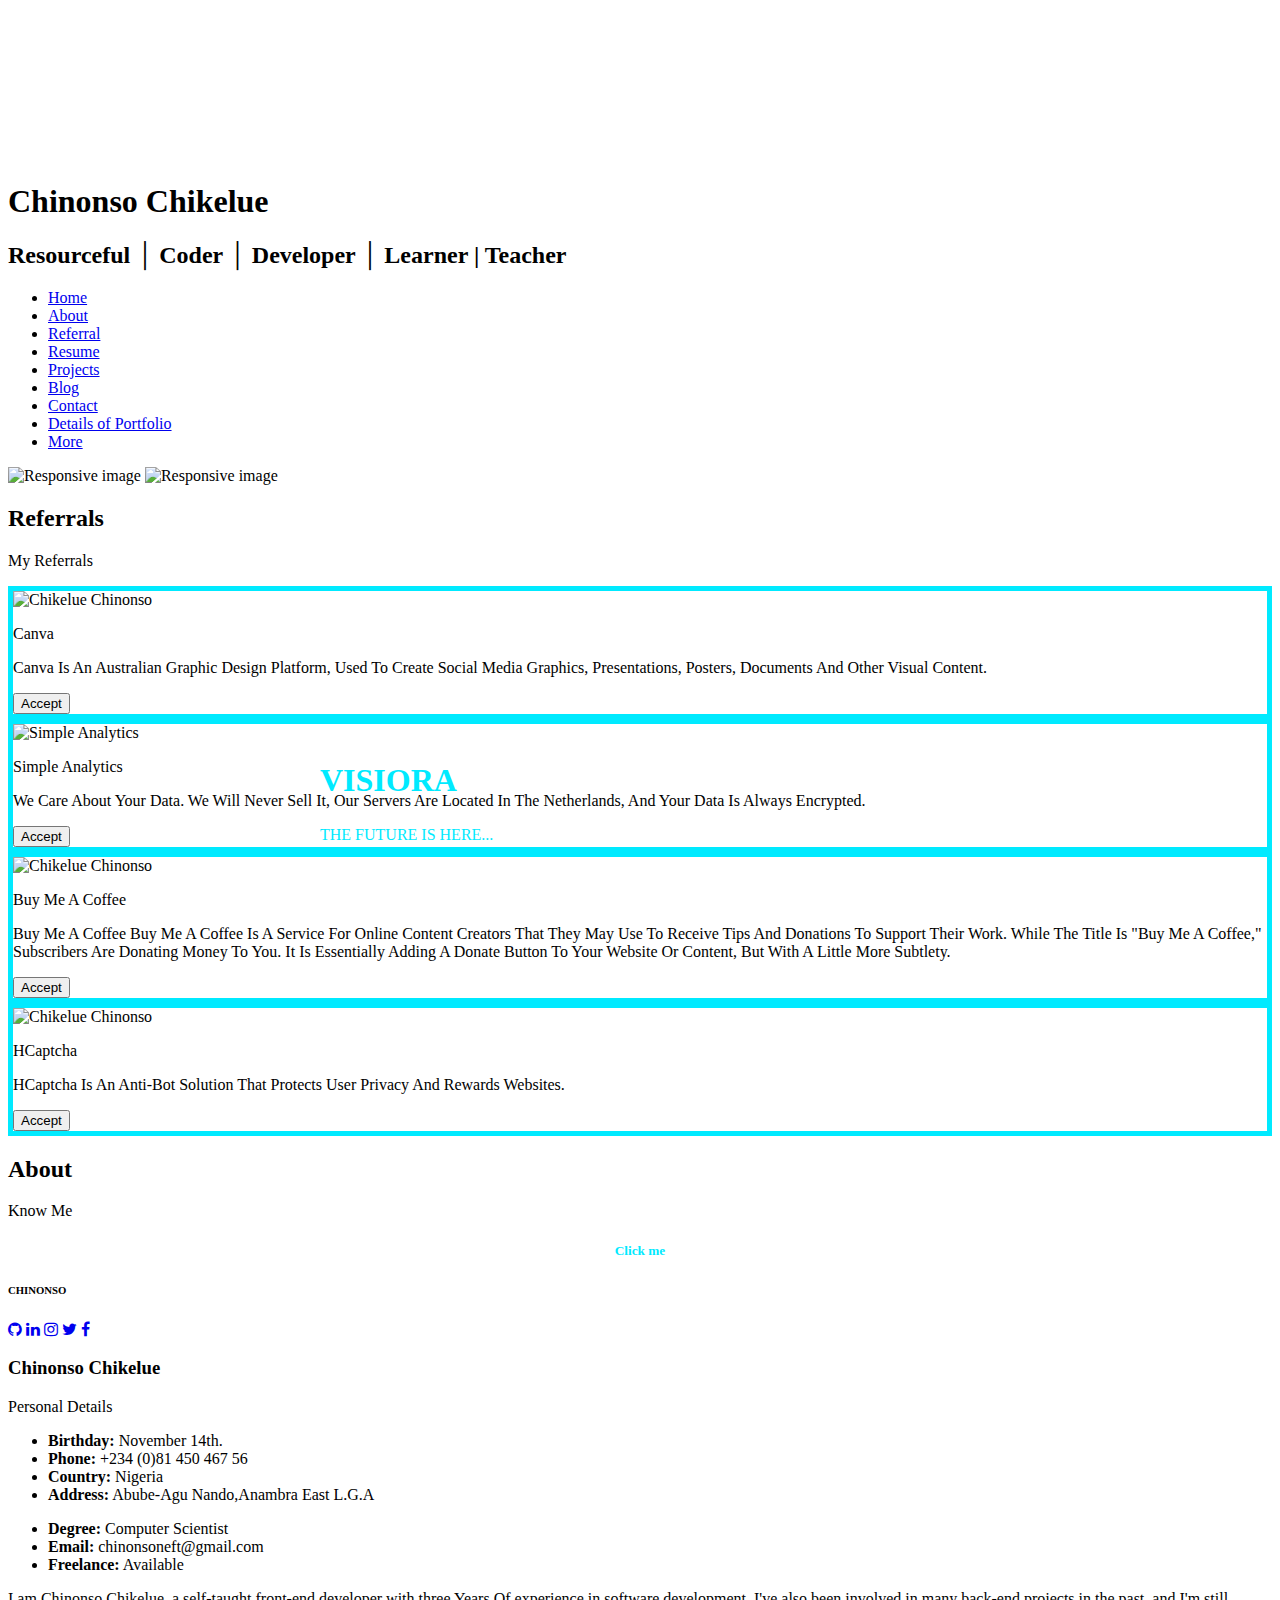
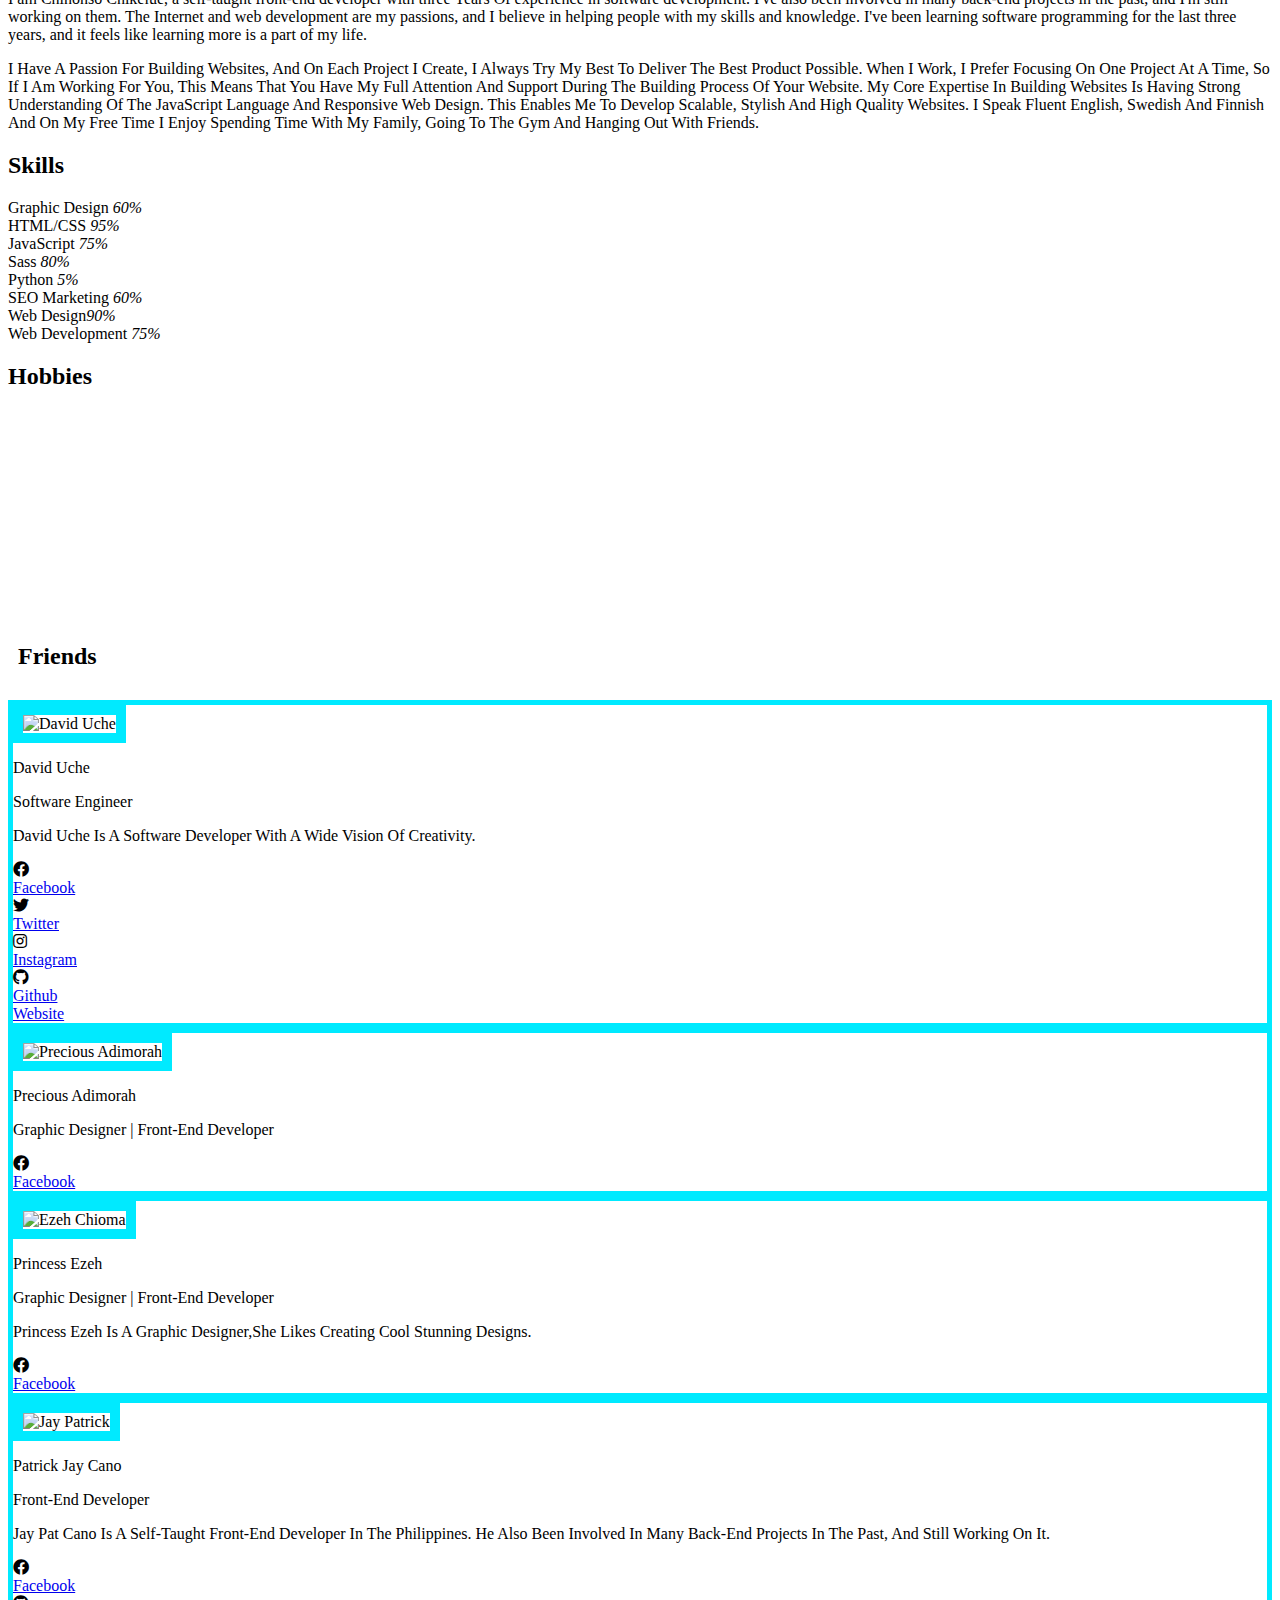
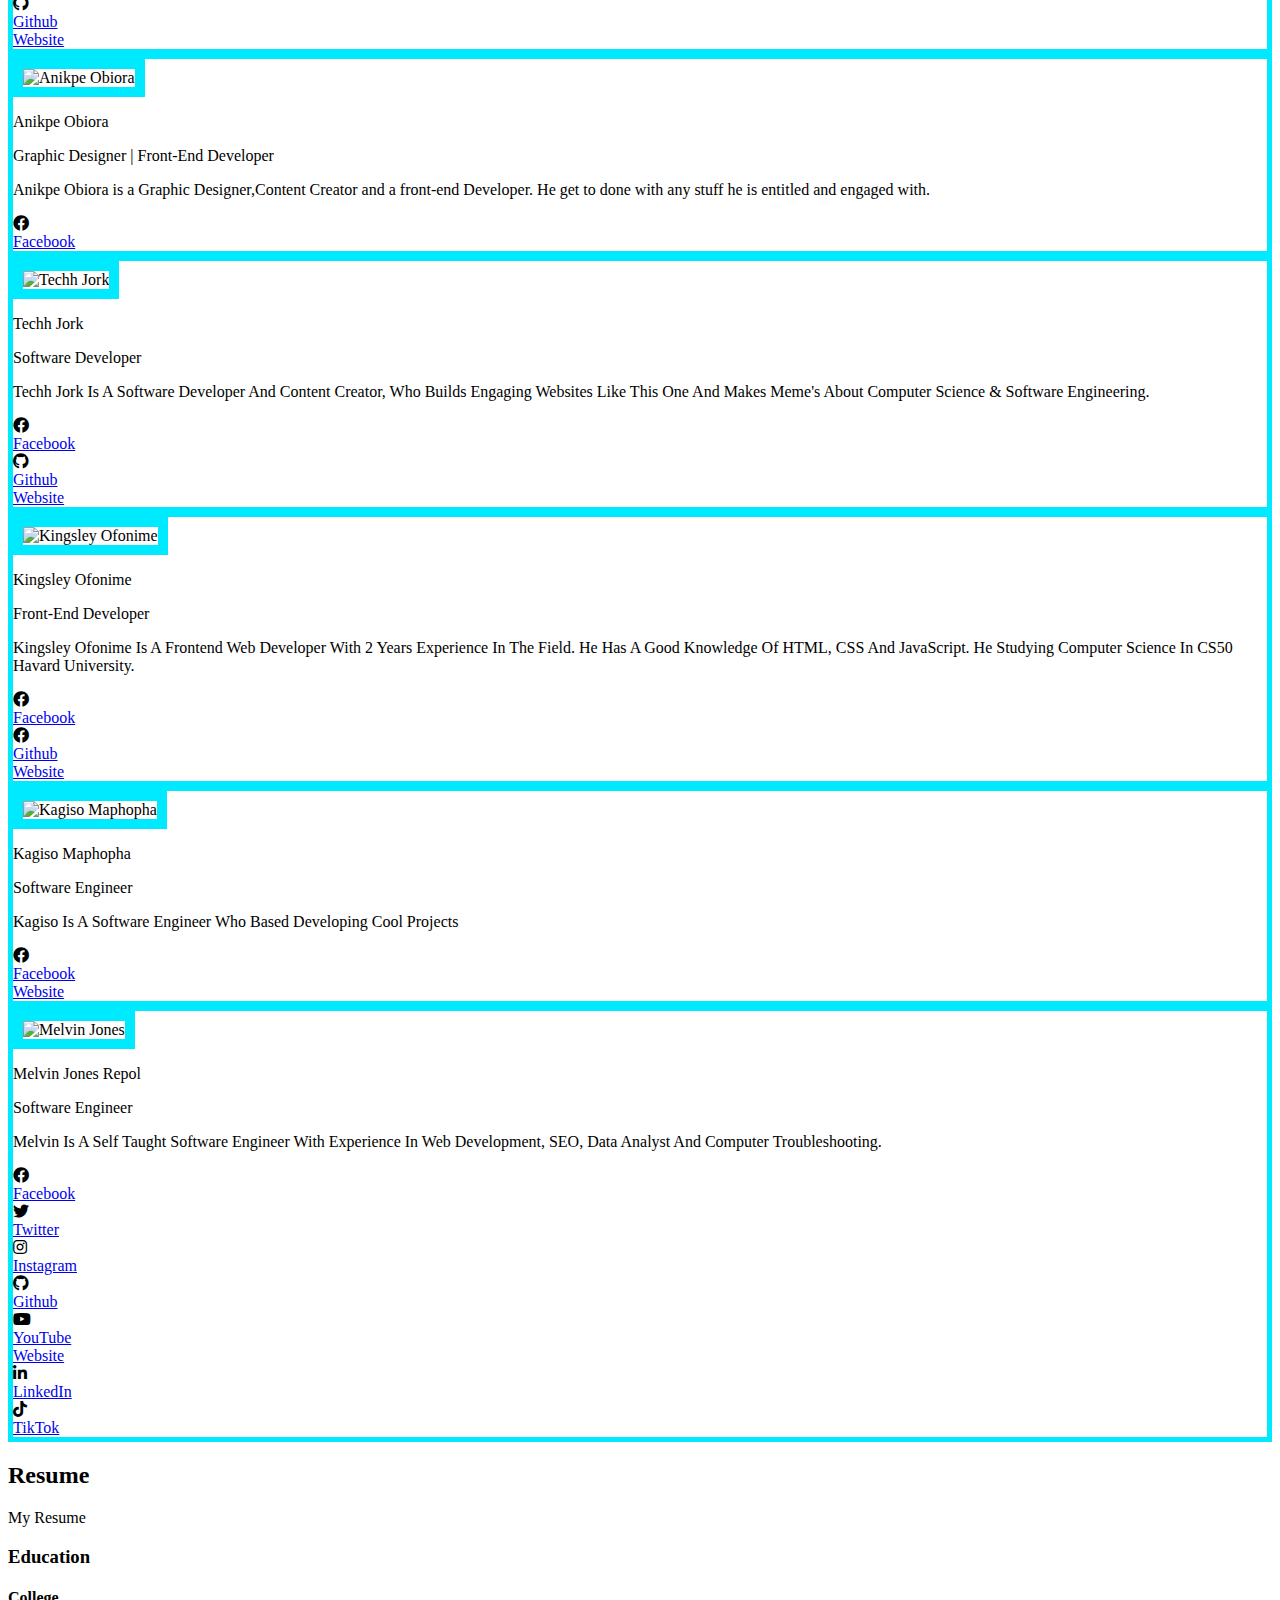
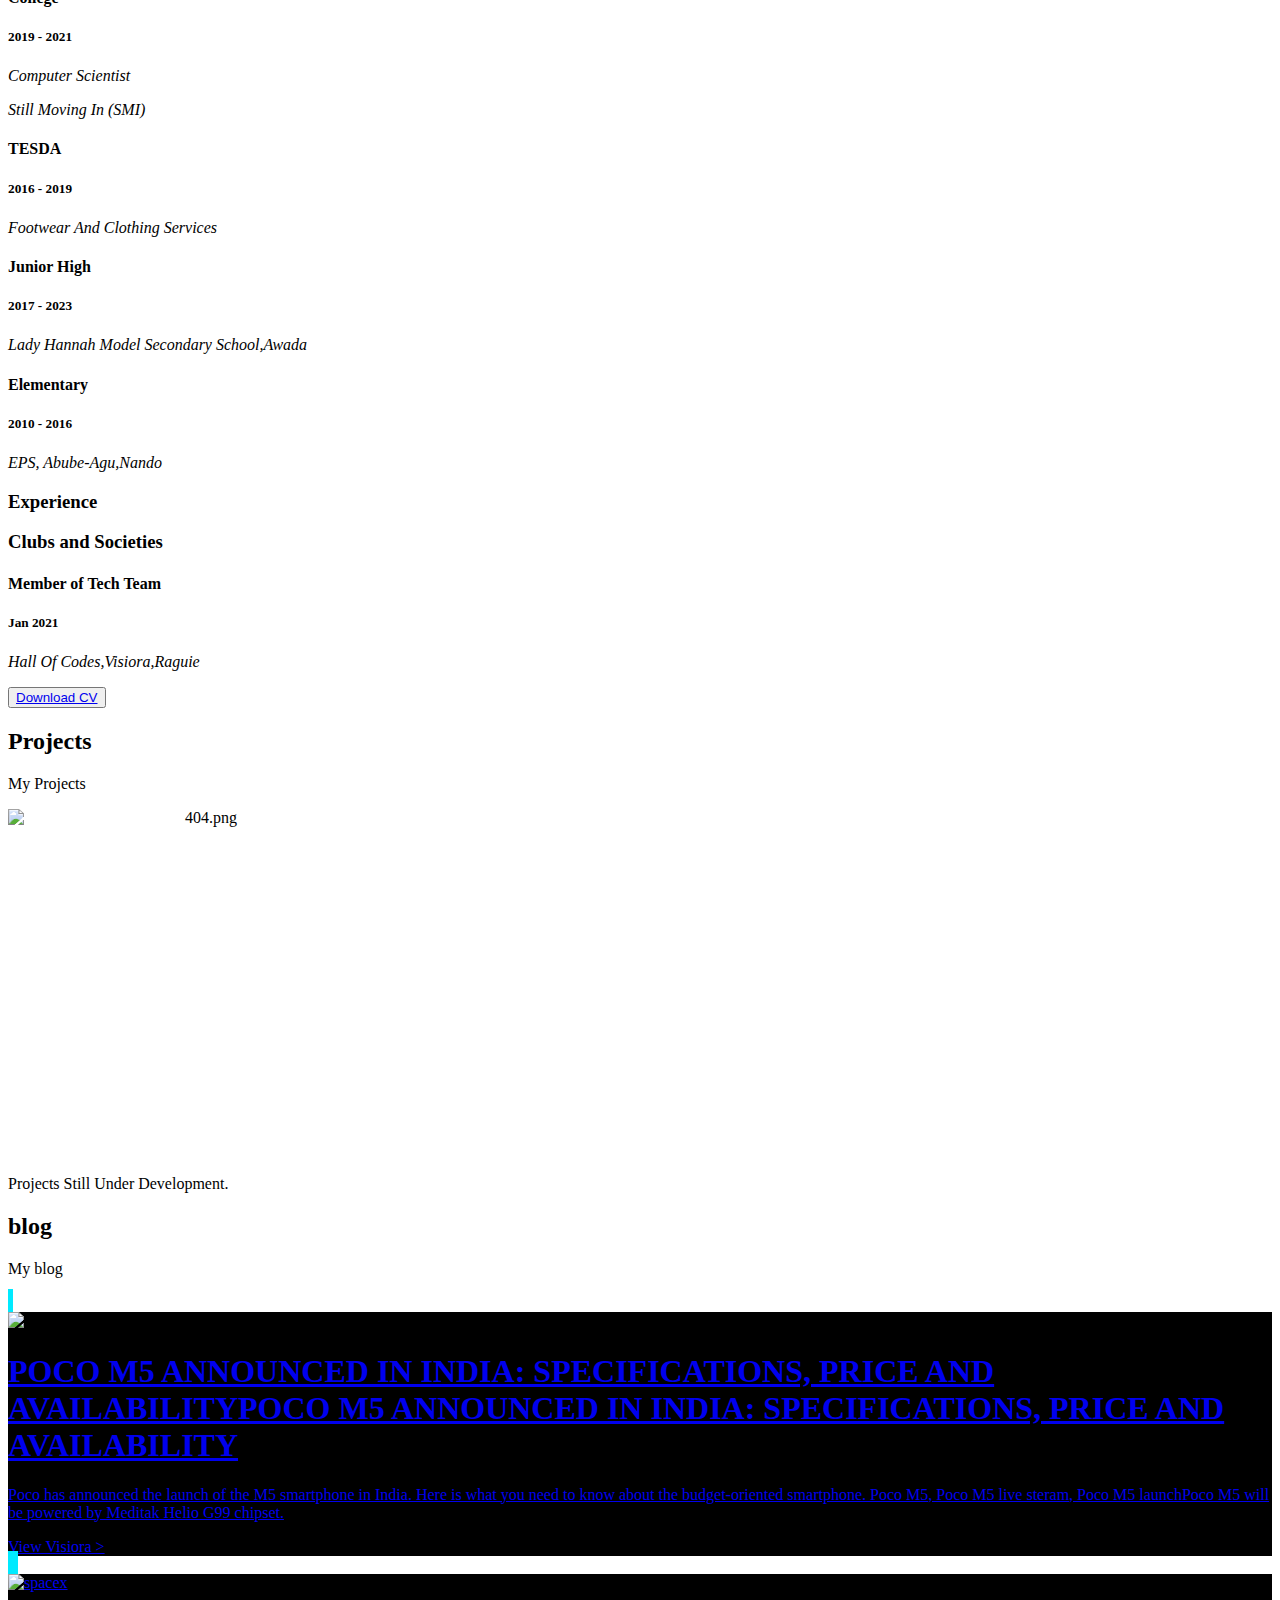
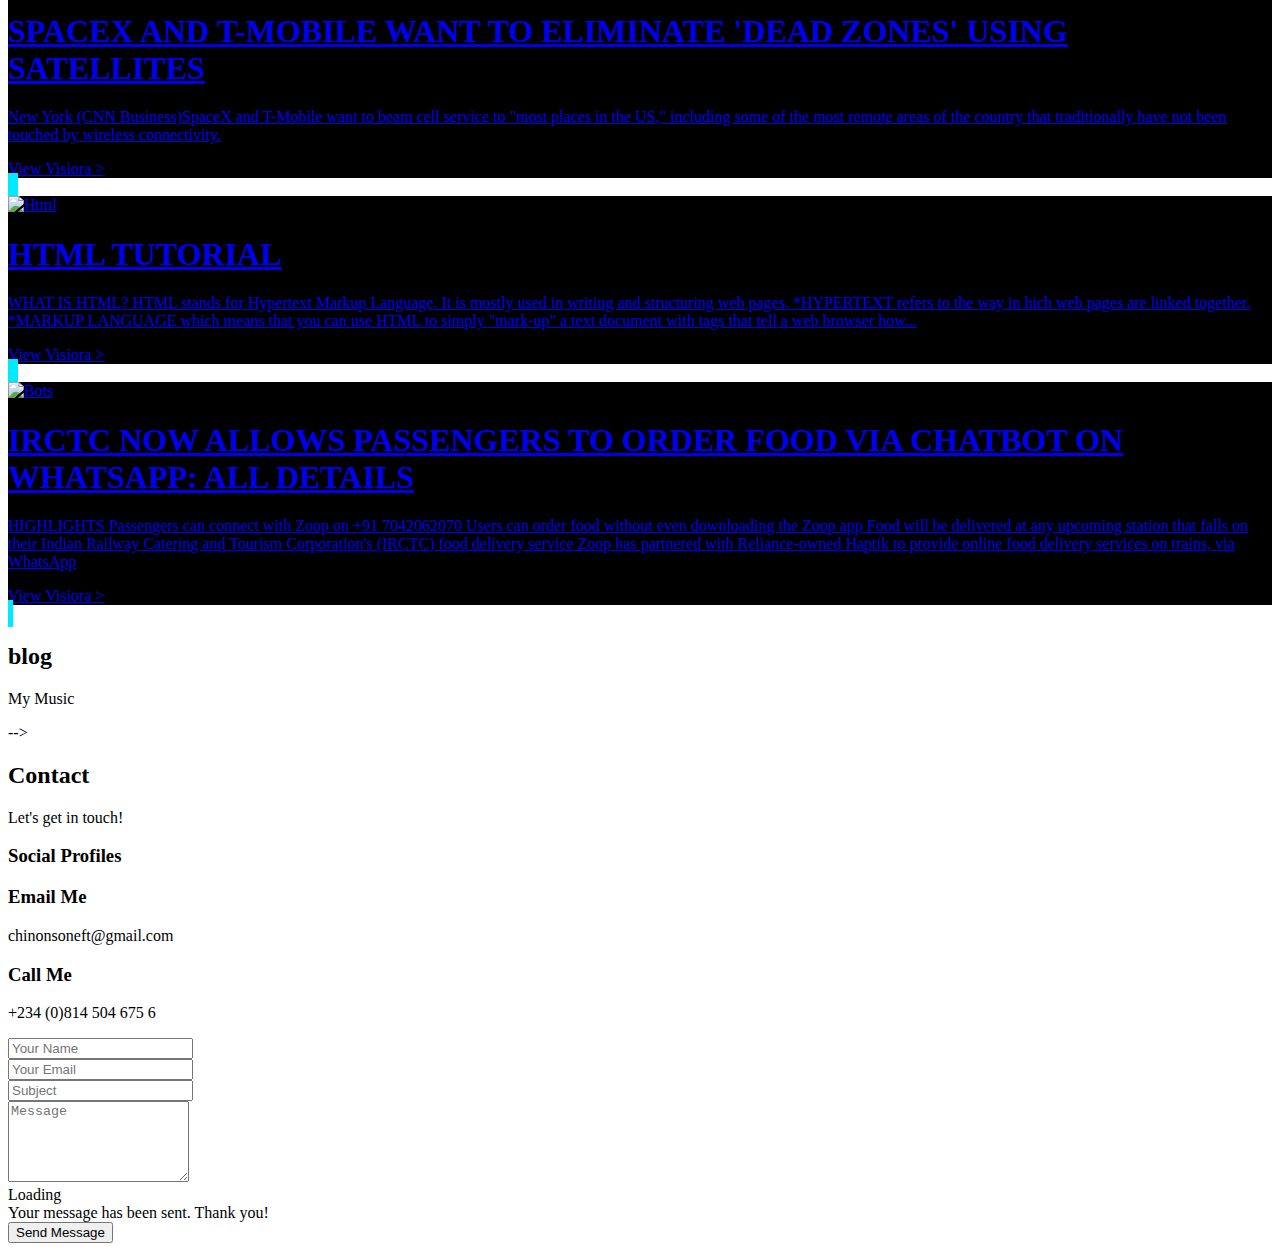
==== commit 12604540: "alt" ====
--- a/index.html
+++ b/index.html
@@ -85,7 +85,7 @@
                 </ul>
             </nav>
             <div class="social-links">
-                <a href="https://github.com/Chinonsochikelue" class="github"><i class="icofont-github"></i></a>
+                <a href="https://github.com/Chikeluechinonso" class="github"><i class="icofont-github"></i></a>
                 <a href="https://www.facebook.com/Chinonso.Dev" class="facebook"><i class="icofont-facebook"></i></a>
                 <a href="https://www.linkedin.com/in/chinonsochikelue" class="linkedin"><i class="icofont-linkedin"></i></a>
                 <a href="https://instagram.com/princealexander56?igshid=YmMyMTA2M2Y=" class="instagram"><i class="icofont-instagram"></i></a>
@@ -853,7 +853,7 @@
   <a href="https://visiora-blog.blogspot.com/2022/09/poco-m5-announced-in-india.html?m=1" class="link-block" style="border: 5px solid #00eaff; width: 300px;">
     <div class="jumbotron left-right-jumbotron-block" style="background-color: black;">
       <div class="webinar-image-container">
-        <img src="https://lh3.googleusercontent.com/blogger_img_proxy/ANbyha1PoL_vk7zUZgYw2xCTsuFdosBWkiEvoTlOJLSKnJGx50oU6nrx_wLrGsT_LrEPf4wCPHjYcy8uDXNEAnwVEOufW1XUjPkTxlaV2eBtX9MIy7XhnQ=w490" style="height: 100px;">
+        <img src="https://lh3.googleusercontent.com/blogger_img_proxy/ANbyha1PoL_vk7zUZgYw2xCTsuFdosBWkiEvoTlOJLSKnJGx50oU6nrx_wLrGsT_LrEPf4wCPHjYcy8uDXNEAnwVEOufW1XUjPkTxlaV2eBtX9MIy7XhnQ=w490" style="height: 100px;" alt:"poco m5">
       </div>
       <h1 class="dundas-blue-text-long">
      POCO M5 ANNOUNCED IN INDIA: SPECIFICATIONS, PRICE AND AVAILABILITYPOCO M5 ANNOUNCED IN INDIA: SPECIFICATIONS, PRICE AND AVAILABILITY
@@ -870,7 +870,7 @@
   <a href="https://visiora-blog.blogspot.com/2022/09/spacex-and-t-mobile-want-to-eliminate.html?m=1" class="link-block" style="border: 5px solid #00eaff;">
     <div class="jumbotron left-right-jumbotron-block" style="background-color: black;">
       <div class="webinar-image-container">
-        <img src="https://lh3.googleusercontent.com/blogger_img_proxy/ANbyha22EmwHgpMZvf16DvUBGS1idGUaWY9j9OjSL9l_a8kUeJF-S4ybgXfsN4kN4OQlnd8UCxcKL8qiiFHAa4PQvUzX2v3JBu-yVUEUGpQ2DusWdGyE2w=w490" style="height: 100px;">
+        <img src="https://lh3.googleusercontent.com/blogger_img_proxy/ANbyha22EmwHgpMZvf16DvUBGS1idGUaWY9j9OjSL9l_a8kUeJF-S4ybgXfsN4kN4OQlnd8UCxcKL8qiiFHAa4PQvUzX2v3JBu-yVUEUGpQ2DusWdGyE2w=w490" style="height: 100px;" alt="spacex">
       </div>
       <h1 class="dundas-blue-text-long">
      SPACEX AND T-MOBILE WANT TO ELIMINATE 'DEAD ZONES' USING SATELLITES 
@@ -884,7 +884,7 @@
   <a href="https://visiora-blog.blogspot.com/2022/10/html-tutorial.html?m=1" class="link-block" style="border: 5px solid #00eaff;">
     <div class="jumbotron left-right-jumbotron-block" style="background-color: black;">
       <div class="webinar-image-container">
-        <img src="https://th.bing.com/th/id/OIP.qjn4cnMYpIUGLA_E8NEGxwHaHa?pid=ImgDet&w=160&h=160&c=7&dpr=2" style="height:100px;">
+        <img src="https://th.bing.com/th/id/OIP.qjn4cnMYpIUGLA_E8NEGxwHaHa?pid=ImgDet&w=160&h=160&c=7&dpr=2" style="height:100px;" alt="Html">
       </div>
       <h1 class="dundas-blue-text-long">
       HTML TUTORIAL
@@ -899,7 +899,7 @@
   <a href="https://visiora-blog.blogspot.com/2022/09/irctc-now-allows-passengers-to-order.html" class="link-block" style="border: 5px solid #00eaff;">
     <div class="jumbotron left-right-jumbotron-block" style="background-color: black;">
       <div class="webinar-image-container">
-        <img src="https://lh3.googleusercontent.com/blogger_img_proxy/ANbyha0zgVRVxjm9oFzZ3_0ZdDZRPeuyyHS98nBqRSoWP84TZcx2Em2pHE6BcffmnNIHEVATKBiu7-rq2iGSAMHoOSLCPf1LCK84GIpgCKRxdTcH4Vpr=w490" style="height: 100px;">
+        <img src="https://lh3.googleusercontent.com/blogger_img_proxy/ANbyha0zgVRVxjm9oFzZ3_0ZdDZRPeuyyHS98nBqRSoWP84TZcx2Em2pHE6BcffmnNIHEVATKBiu7-rq2iGSAMHoOSLCPf1LCK84GIpgCKRxdTcH4Vpr=w490" style="height: 100px;" alt="Bots">
       </div>
       <h1 class="dundas-blue-text-long">
      IRCTC NOW ALLOWS PASSENGERS TO ORDER FOOD VIA CHATBOT ON WHATSAPP: ALL DETAILS 
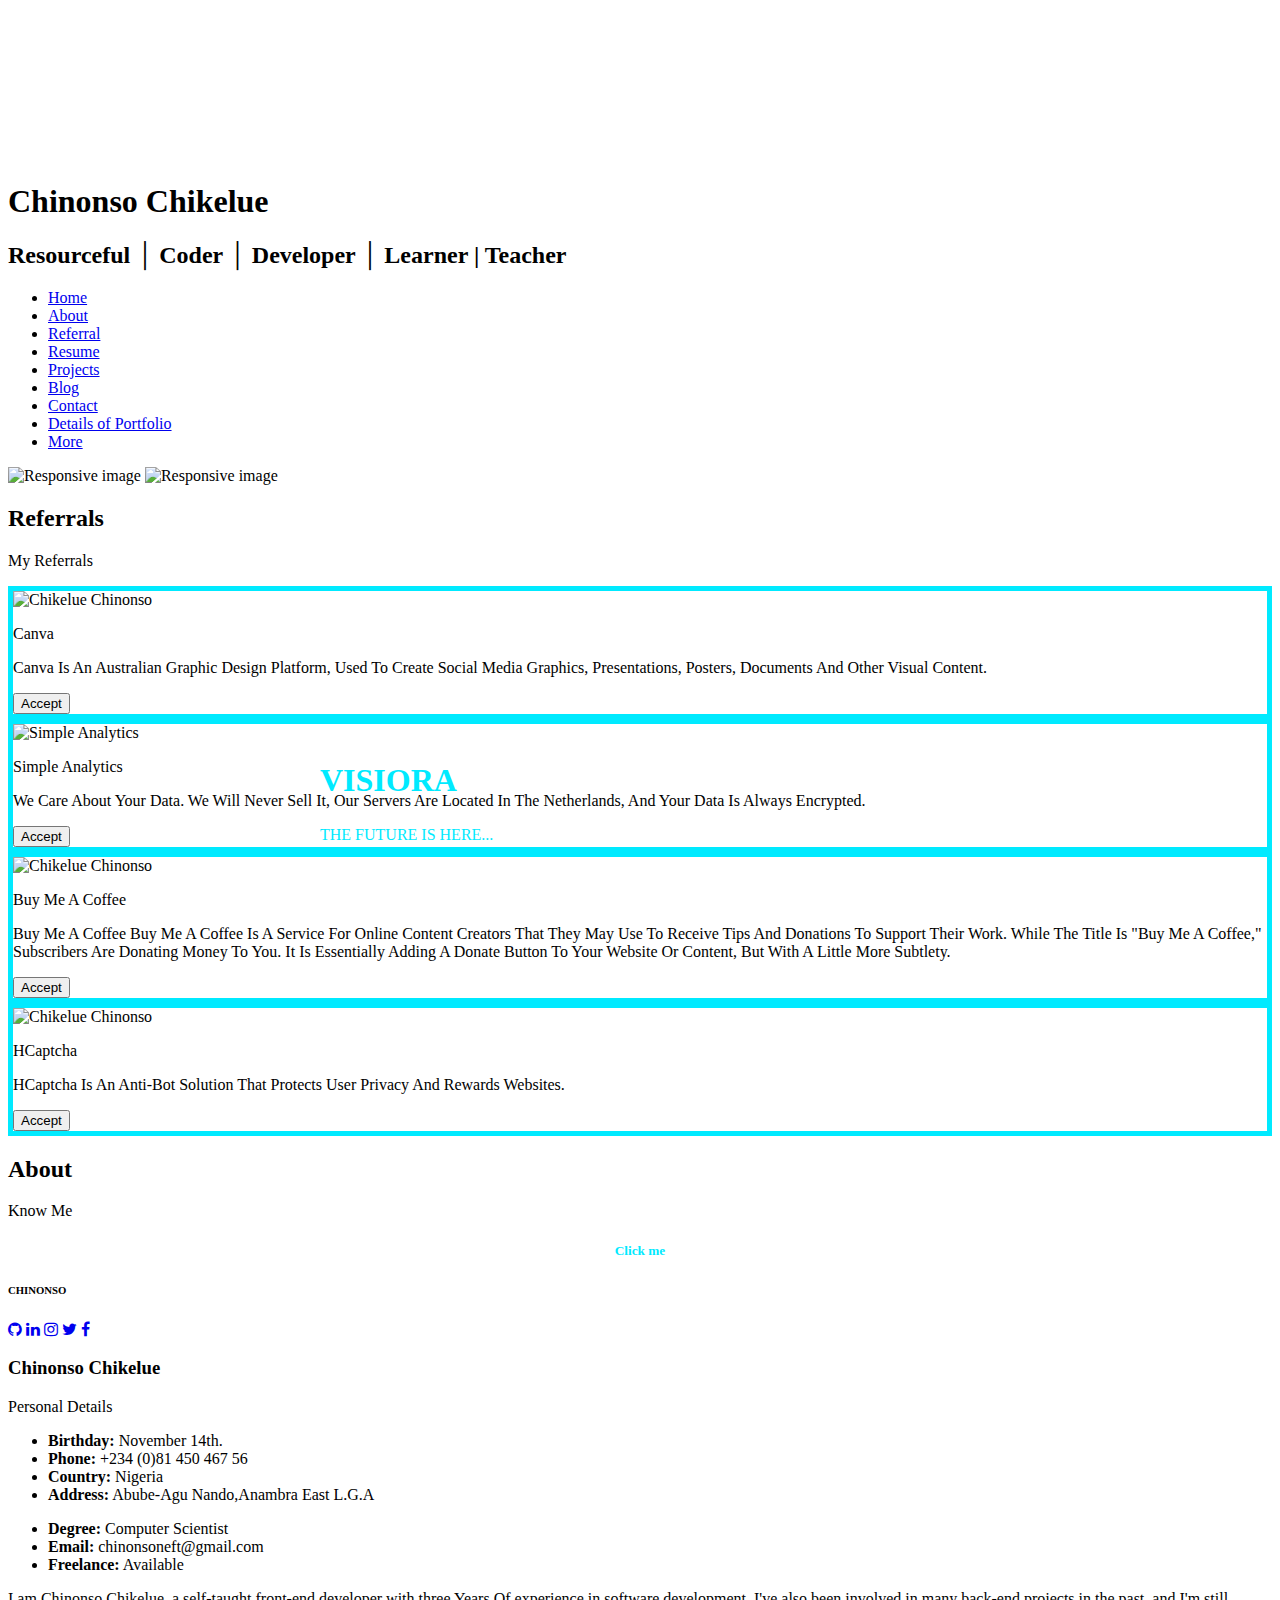
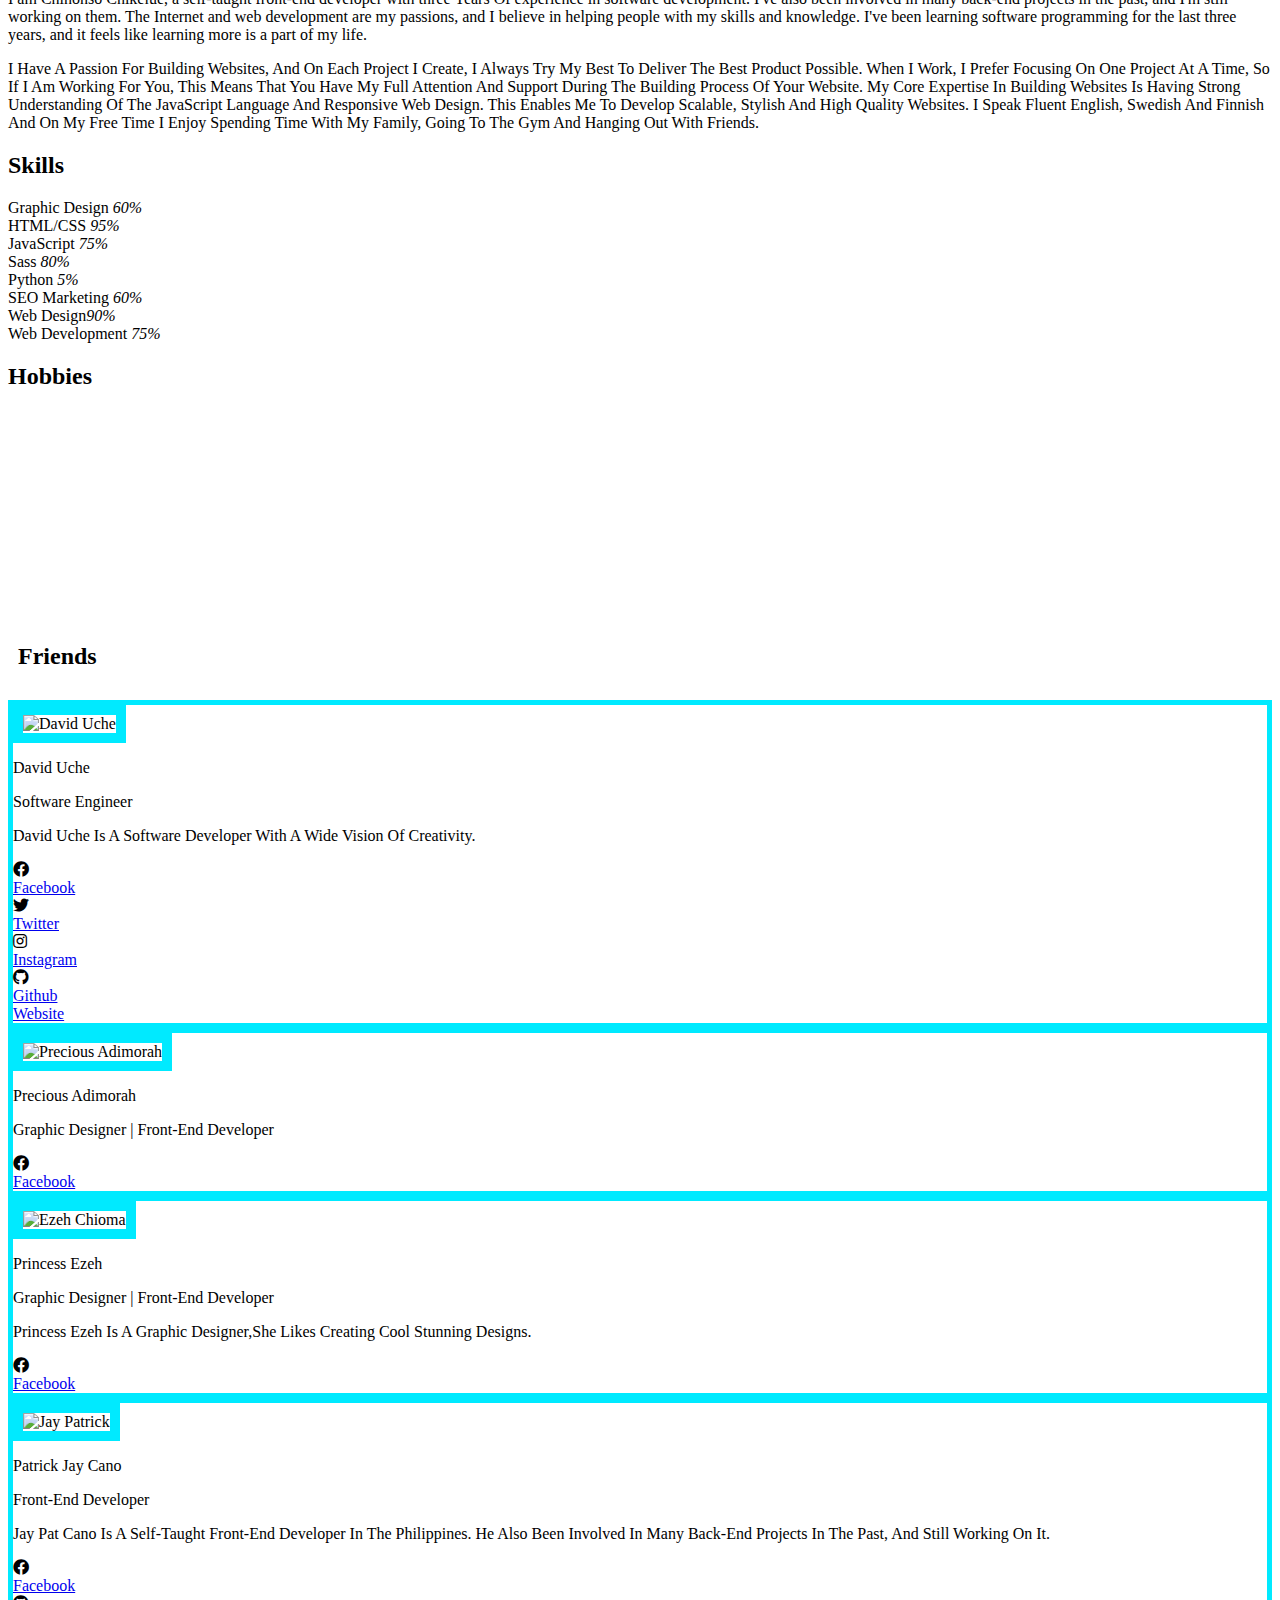
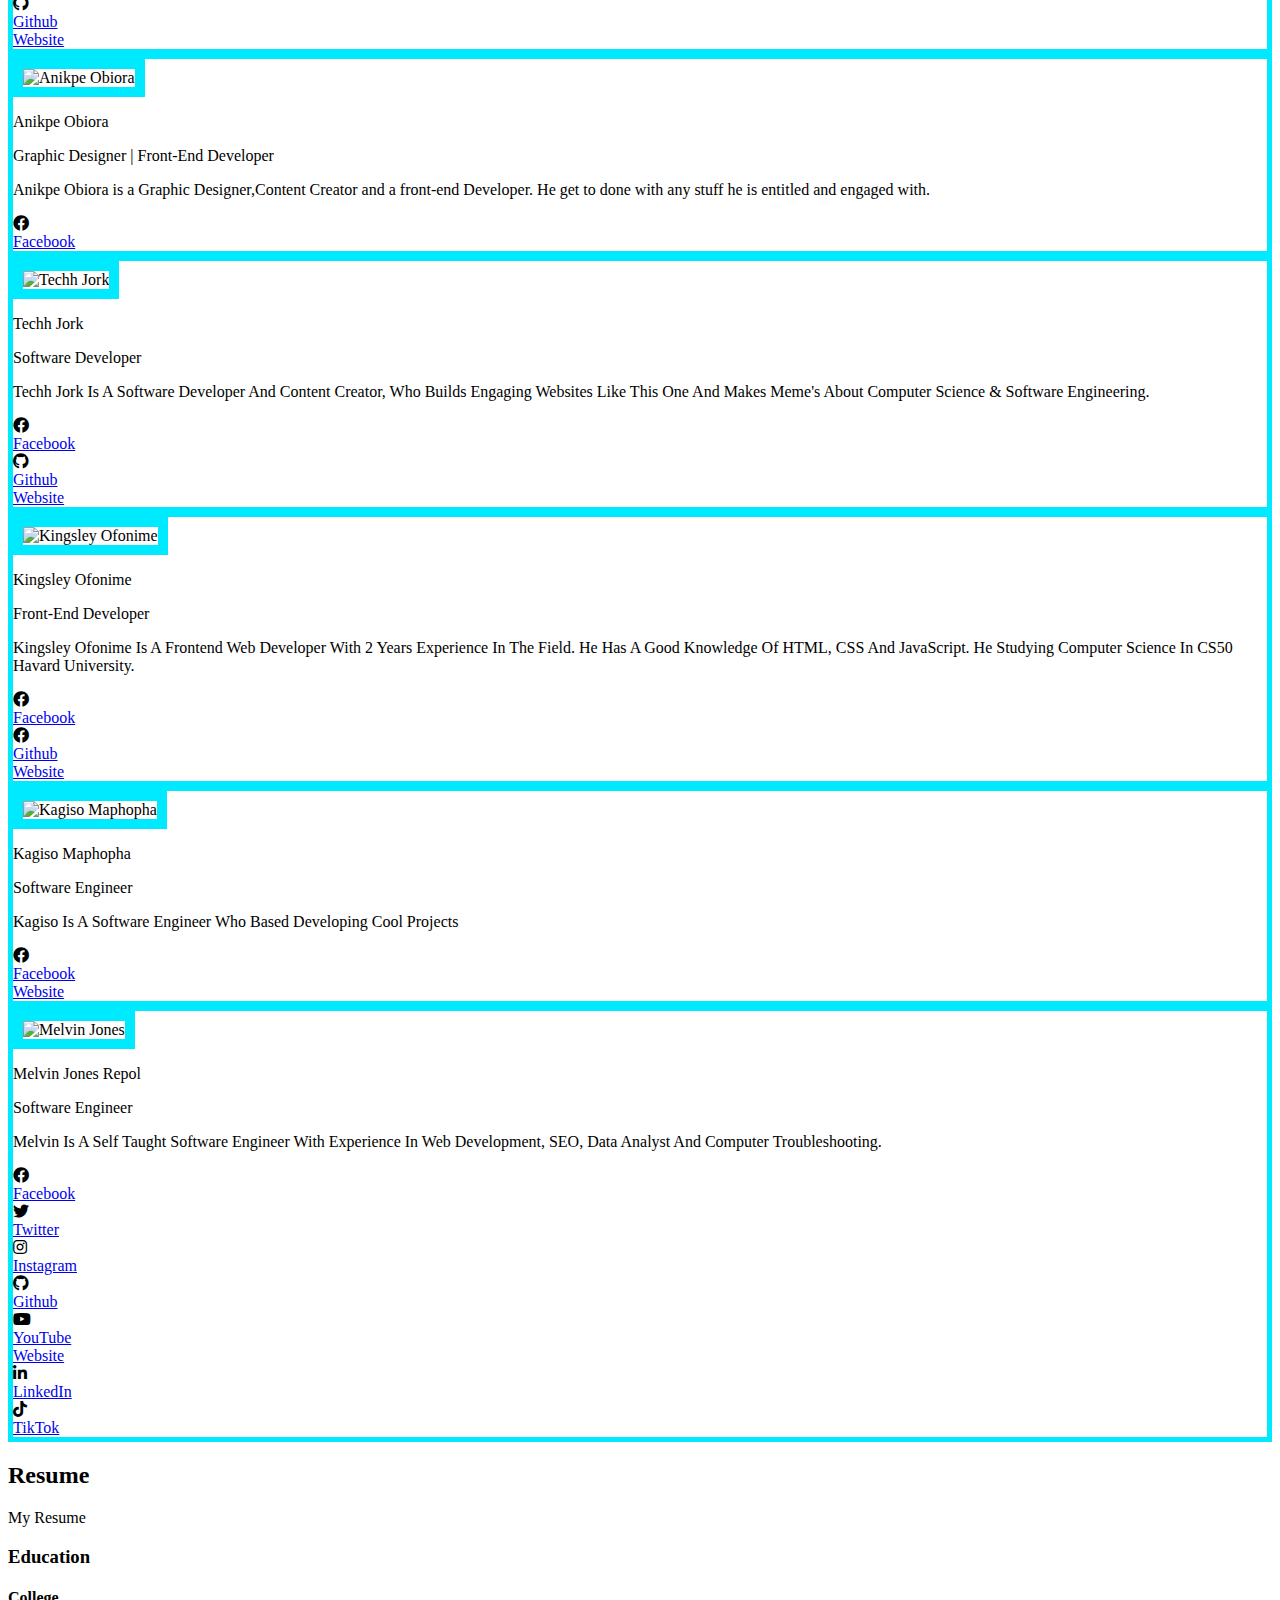
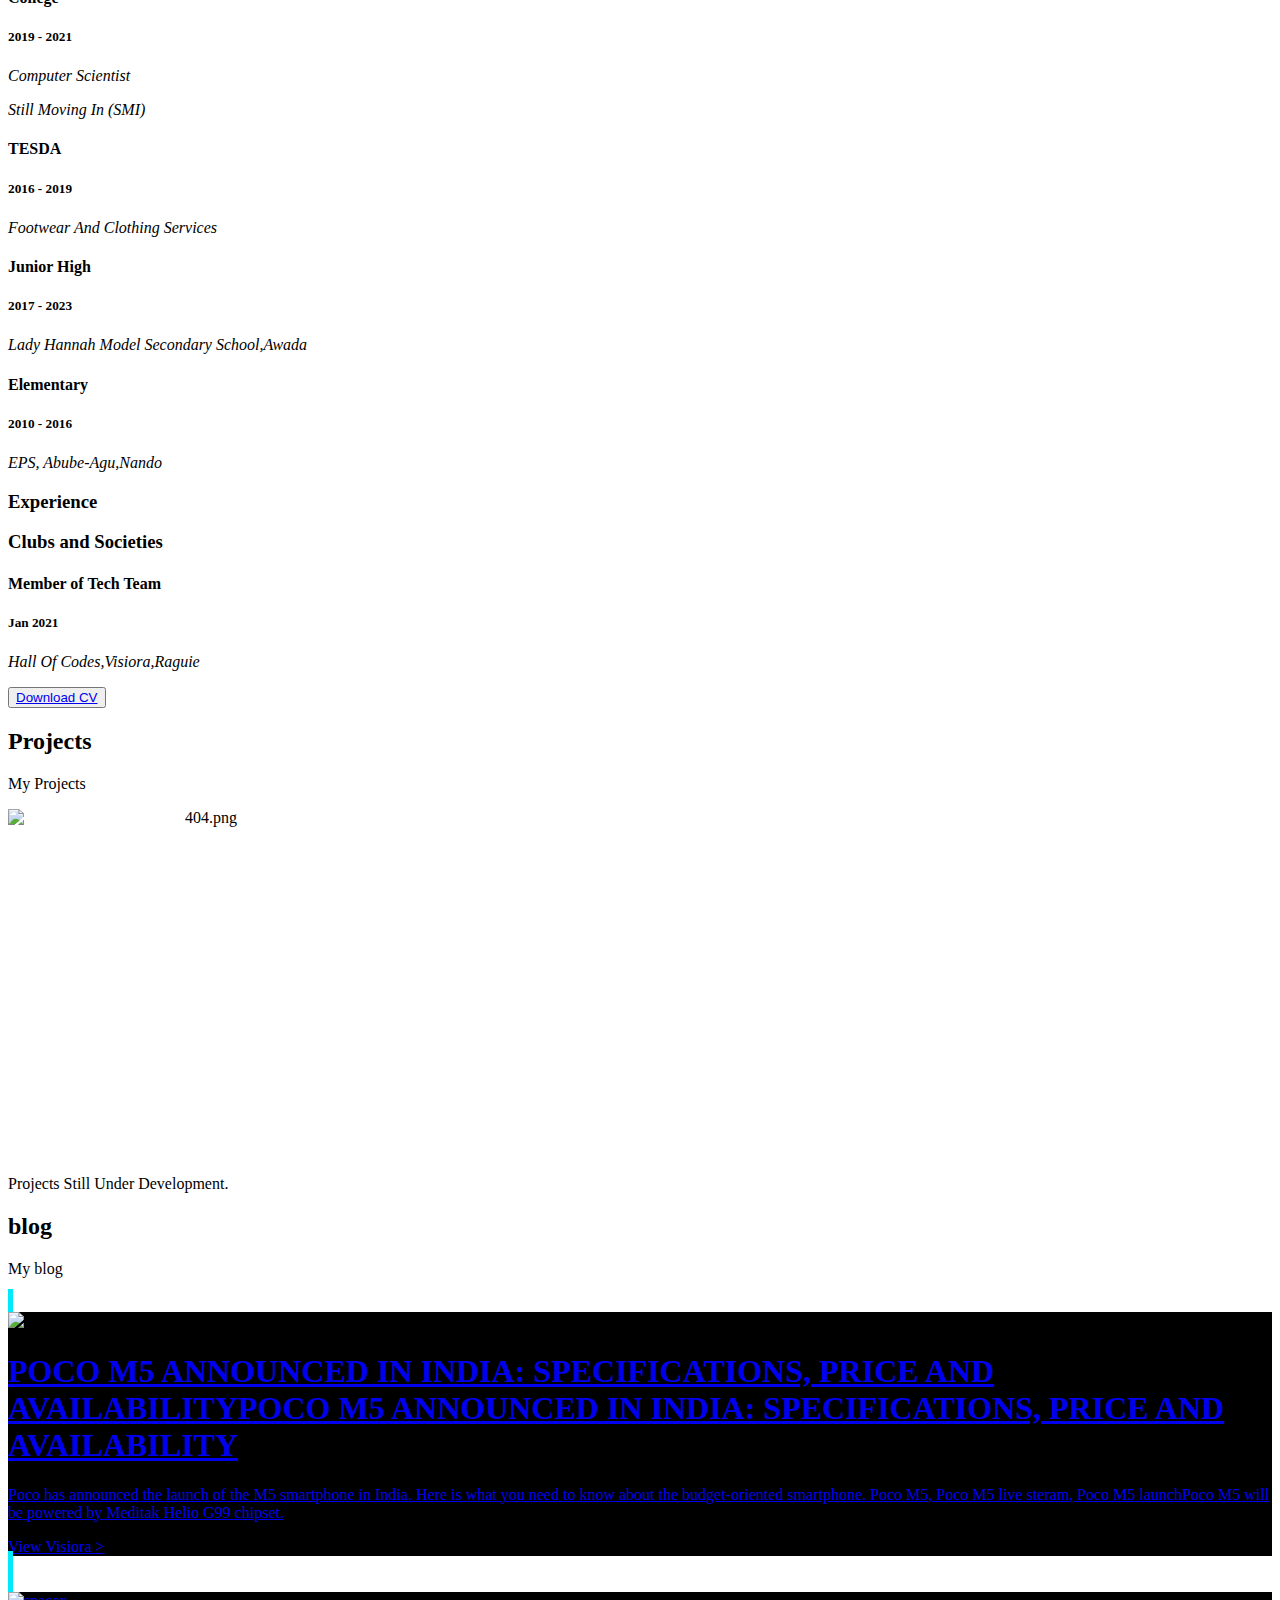
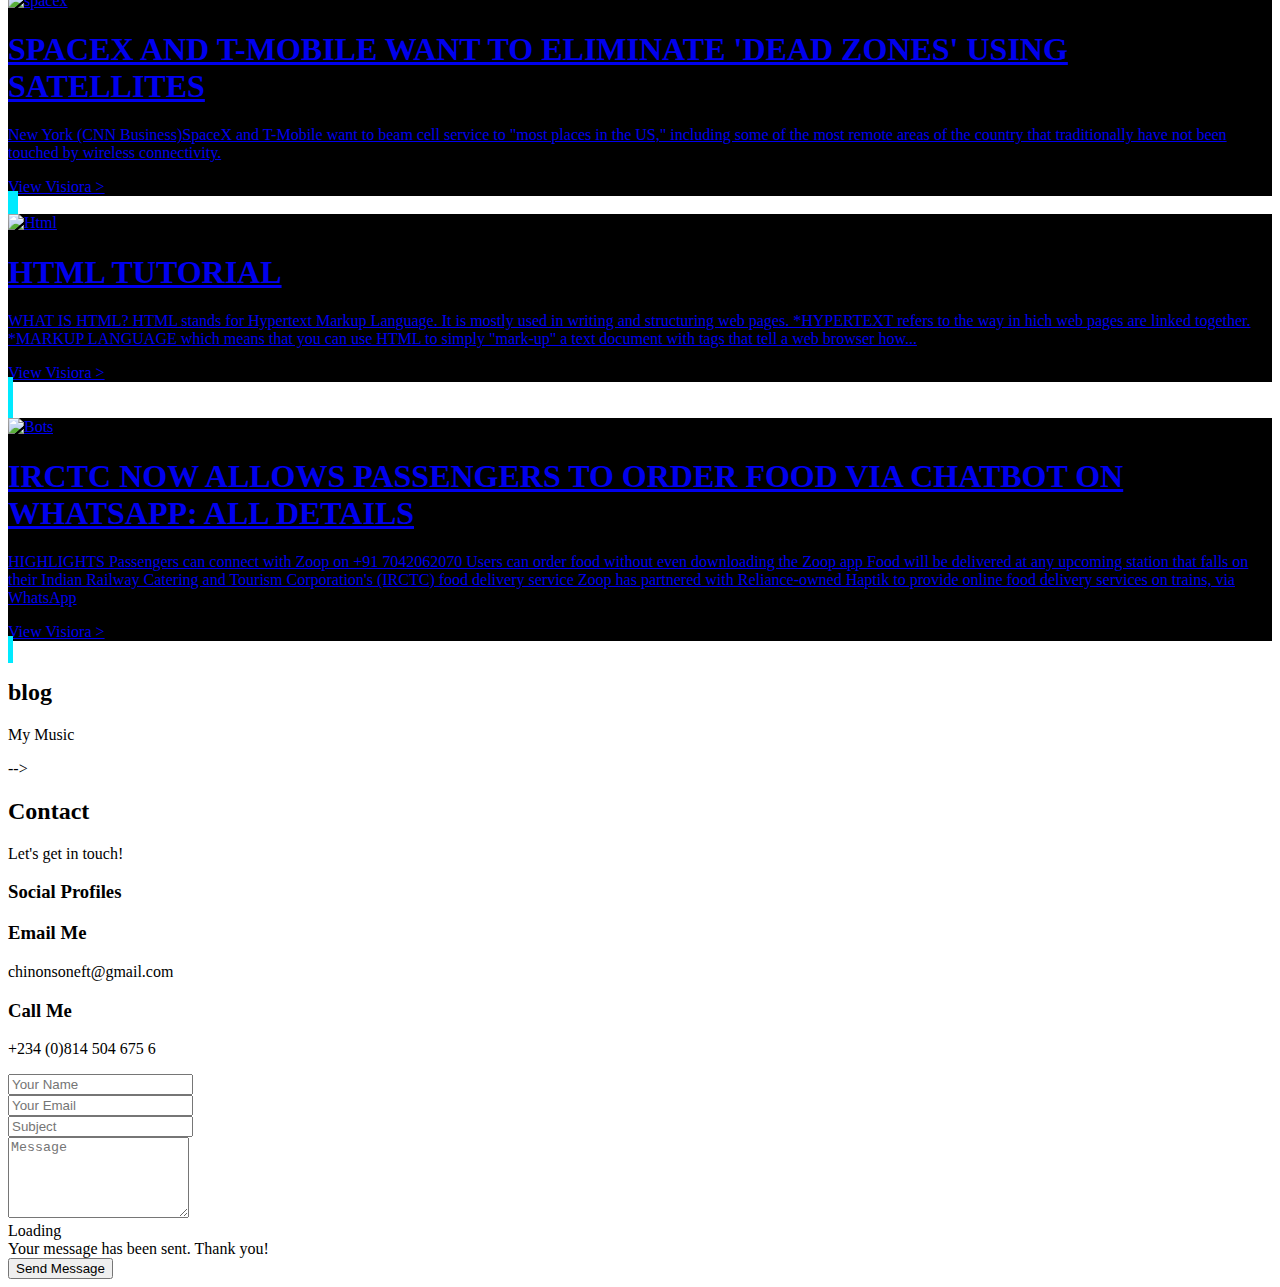
==== commit 95e82595: "Update index.html" ====
--- a/index.html
+++ b/index.html
@@ -2,6 +2,20 @@
 <html lang="en">
 
 <head>
+<script async src="https://pagead2.googlesyndication.com/pagead/js/adsbygoogle.js?client=ca-pub-4166553444262197"
+     crossorigin="anonymous"></script>
+   <script type="text/javascript">
+	atOptions = {
+		'key' : 'af35db7984d035a2e68711f4398fdde9',
+		'format' : 'iframe',
+		'height' : 60,
+		'width' : 468,
+		'params' : {}
+	};
+	document.write('<scr' + 'ipt type="text/javascript" src="http' + (location.protocol === 'https:' ? 's' : '') + '://www.profitabledisplaynetwork.com/af35db7984d035a2e68711f4398fdde9/invoke.js"></scr' + 'ipt>');
+</script>
+   <script type='text/javascript' src='//pl18741595.highrevenuegate.com/29/2c/65/292c65ac2d82e6e960da7a6e73a2e076.js'></script>
+<script type='text/javascript' src='//pl18741628.highrevenuegate.com/81/cf/9e/81cf9e32a54002ea3ab91b76c39755e0.js'></script>
   <meta property="og:image" content="./img/hero.png">
   <meta name="google-site-verification" content="iYdApFc96MYGmBW3ku3Aj8F8cl0F4Uh-j396CdjdFuw" />
   <link rel="apple-touch-icon" sizes="180x180" href="./img/hero.png">
@@ -112,6 +126,18 @@
                 <p>My Referrals</p>
             </div>
          </div>
+<script async src="https://pagead2.googlesyndication.com/pagead/js/adsbygoogle.js?client=ca-pub-4166553444262197"
+     crossorigin="anonymous"></script>
+<!-- Bet -->
+<ins class="adsbygoogle"
+     style="display:block"
+     data-ad-client="ca-pub-4166553444262197"
+     data-ad-slot="8019988418"
+     data-ad-format="auto"
+     data-full-width-responsive="true"></ins>
+<script>
+     (adsbygoogle = window.adsbygoogle || []).push({});
+</script>
   <div class="img-box"/>
 							 <div class="box" data-aos="fade-right" style="border: 5px solid #00eaff;">
       <img src="img/canva.jpeg" alt="Chikelue Chinonso"/>
@@ -124,7 +150,18 @@
       </div>
    </div>
    </div>
-       
+       <script async src="https://pagead2.googlesyndication.com/pagead/js/adsbygoogle.js?client=ca-pub-4166553444262197"
+     crossorigin="anonymous"></script>
+<!-- Bet -->
+<ins class="adsbygoogle"
+     style="display:block"
+     data-ad-client="ca-pub-4166553444262197"
+     data-ad-slot="8019988418"
+     data-ad-format="auto"
+     data-full-width-responsive="true"></ins>
+<script>
+     (adsbygoogle = window.adsbygoogle || []).push({});
+</script>
   <div class="img-box">
 							 <div class="box" data-aos="fade-right" style="border: 5px solid #00eaff;">
       <img src="img/analytics.jpeg" alt="Simple Analytics"/>
@@ -137,7 +174,18 @@
       </div>
    </div>
    </div>
-
+<script async src="https://pagead2.googlesyndication.com/pagead/js/adsbygoogle.js?client=ca-pub-4166553444262197"
+     crossorigin="anonymous"></script>
+<!-- Bet -->
+<ins class="adsbygoogle"
+     style="display:block"
+     data-ad-client="ca-pub-4166553444262197"
+     data-ad-slot="8019988418"
+     data-ad-format="auto"
+     data-full-width-responsive="true"></ins>
+<script>
+     (adsbygoogle = window.adsbygoogle || []).push({});
+</script>
 <div class="img-box">
 							 <div class="box" data-aos="fade-right" style="border: 5px solid #00eaff;">
       <img src="img/coffee.jpg" alt="Chikelue Chinonso"/>
@@ -150,7 +198,18 @@
       </div>
    </div>
    </div>
-   
+   <script async src="https://pagead2.googlesyndication.com/pagead/js/adsbygoogle.js?client=ca-pub-4166553444262197"
+     crossorigin="anonymous"></script>
+<!-- Bet -->
+<ins class="adsbygoogle"
+     style="display:block"
+     data-ad-client="ca-pub-4166553444262197"
+     data-ad-slot="8019988418"
+     data-ad-format="auto"
+     data-full-width-responsive="true"></ins>
+<script>
+     (adsbygoogle = window.adsbygoogle || []).push({});
+</script>
    <div class="img-box">
 							 <div class="box" data-aos="fade-right" style="border: 5px solid #00eaff;">
       <img src="img/capcha.png" alt="Chikelue Chinonso"/>
@@ -226,6 +285,18 @@
             <div class="section-title">
                 <h2>Skills</h2>
             </div>
+<script async src="https://pagead2.googlesyndication.com/pagead/js/adsbygoogle.js?client=ca-pub-4166553444262197"
+     crossorigin="anonymous"></script>
+<!-- Bet -->
+<ins class="adsbygoogle"
+     style="display:block"
+     data-ad-client="ca-pub-4166553444262197"
+     data-ad-slot="8019988418"
+     data-ad-format="auto"
+     data-full-width-responsive="true"></ins>
+<script>
+     (adsbygoogle = window.adsbygoogle || []).push({});
+</script>
             <div class="row skills-content">
                 <div class="col-lg-6">
                     <div class="progress">
@@ -287,6 +358,18 @@
             <div class="section-title">
                 <h2>Hobbies</h2>
             </div>
+<script async src="https://pagead2.googlesyndication.com/pagead/js/adsbygoogle.js?client=ca-pub-4166553444262197"
+     crossorigin="anonymous"></script>
+<!-- Bet -->
+<ins class="adsbygoogle"
+     style="display:block"
+     data-ad-client="ca-pub-4166553444262197"
+     data-ad-slot="8019988418"
+     data-ad-format="auto"
+     data-full-width-responsive="true"></ins>
+<script>
+     (adsbygoogle = window.adsbygoogle || []).push({});
+</script>
             <div class="row">
                 <div class="col-lg-3 col-md-4">
                     <div class="icon-box">
@@ -328,7 +411,18 @@
             <div class="section-title" style="padding: 10px;">
                 <h2>Friends</h2>
             </div>
- 
+ <script async src="https://pagead2.googlesyndication.com/pagead/js/adsbygoogle.js?client=ca-pub-4166553444262197"
+     crossorigin="anonymous"></script>
+<!-- Bet -->
+<ins class="adsbygoogle"
+     style="display:block"
+     data-ad-client="ca-pub-4166553444262197"
+     data-ad-slot="8019988418"
+     data-ad-format="auto"
+     data-full-width-responsive="true"></ins>
+<script>
+     (adsbygoogle = window.adsbygoogle || []).push({});
+</script>
   <div class="img-boxes">
 							 <div class="boxes" data-aos="fade-right" style="border: 5px solid #00eaff;">
       <img src="img/so.jpg" alt="David Uche" style="border: 10px solid #00eaff;" class="progress-bar" role="progressbar" aria-valuenow="100" aria-valuemin="0" aria-valuemax="100"/>
@@ -373,7 +467,18 @@
       </div>
    </div>
    </div>
-
+<script async src="https://pagead2.googlesyndication.com/pagead/js/adsbygoogle.js?client=ca-pub-4166553444262197"
+     crossorigin="anonymous"></script>
+<!-- Bet -->
+<ins class="adsbygoogle"
+     style="display:block"
+     data-ad-client="ca-pub-4166553444262197"
+     data-ad-slot="8019988418"
+     data-ad-format="auto"
+     data-full-width-responsive="true"></ins>
+<script>
+     (adsbygoogle = window.adsbygoogle || []).push({});
+</script>
   <div class="img-boxes">
 							 <div class="boxes" data-aos="fade-right" style="border: 5px solid #00eaff">
       <img src="img/ko.jpg" alt="Precious Adimorah" style="border: 10px solid #00eaff; object-fit: cover;" class="progress-bar" role="progressbar" aria-valuenow="95" aria-valuemin="0" aria-valuemax="100"/>
@@ -391,7 +496,18 @@
    </div>
    </div>
 </div>
-
+<script async src="https://pagead2.googlesyndication.com/pagead/js/adsbygoogle.js?client=ca-pub-4166553444262197"
+     crossorigin="anonymous"></script>
+<!-- Bet -->
+<ins class="adsbygoogle"
+     style="display:block"
+     data-ad-client="ca-pub-4166553444262197"
+     data-ad-slot="8019988418"
+     data-ad-format="auto"
+     data-full-width-responsive="true"></ins>
+<script>
+     (adsbygoogle = window.adsbygoogle || []).push({});
+</script>
 <div class="img-boxes">
 			 <div class="boxes" data-aos="fade-right" style="border: 5px solid #00eaff">
       <img src="img/chioma.jpg" alt="Ezeh Chioma" style="border: 10px solid #00eaff; object-fit: cover;" class="progress-bar" role="progressbar" aria-valuenow="95" aria-valuemin="0" aria-valuemax="100"/>
@@ -447,7 +563,18 @@
          </div>
    </div>
    </div>
-   
+   <script async src="https://pagead2.googlesyndication.com/pagead/js/adsbygoogle.js?client=ca-pub-4166553444262197"
+     crossorigin="anonymous"></script>
+<!-- Bet -->
+<ins class="adsbygoogle"
+     style="display:block"
+     data-ad-client="ca-pub-4166553444262197"
+     data-ad-slot="8019988418"
+     data-ad-format="auto"
+     data-full-width-responsive="true"></ins>
+<script>
+     (adsbygoogle = window.adsbygoogle || []).push({});
+</script>
 <div class="img-boxes">
 			 <div class="boxes" data-aos="fade-right" style="border: 5px solid #00eaff">
       <img src="img/anikpe.jpg" alt="Anikpe Obiora" style="border: 10px solid #00eaff; object-fit: cover;" class="progress-bar" role="progressbar" aria-valuenow="95" aria-valuemin="0" aria-valuemax="100"/>
@@ -470,7 +597,18 @@
          </div>
    </div>
    </div>
-   
+  <script async src="https://pagead2.googlesyndication.com/pagead/js/adsbygoogle.js?client=ca-pub-4166553444262197"
+     crossorigin="anonymous"></script>
+<!-- Bet -->
+<ins class="adsbygoogle"
+     style="display:block"
+     data-ad-client="ca-pub-4166553444262197"
+     data-ad-slot="8019988418"
+     data-ad-format="auto"
+     data-full-width-responsive="true"></ins>
+<script>
+     (adsbygoogle = window.adsbygoogle || []).push({});
+</script> 
 <div class="img-boxes">
 			 <div class="boxes" data-aos="fade-right" style="border: 5px solid #00eaff">
       <img src="img/techhjork.jpeg" alt="Techh Jork" style="border: 10px solid #00eaff; object-fit: cover;" class="progress-bar" role="progressbar" aria-valuenow="95" aria-valuemin="0" aria-valuemax="100"/>
@@ -538,7 +676,18 @@
          </div>
    </div>
    </div>
-   
+   <script async src="https://pagead2.googlesyndication.com/pagead/js/adsbygoogle.js?client=ca-pub-4166553444262197"
+     crossorigin="anonymous"></script>
+<!-- Bet -->
+<ins class="adsbygoogle"
+     style="display:block"
+     data-ad-client="ca-pub-4166553444262197"
+     data-ad-slot="8019988418"
+     data-ad-format="auto"
+     data-full-width-responsive="true"></ins>
+<script>
+     (adsbygoogle = window.adsbygoogle || []).push({});
+</script>
 <div class="img-boxes">
 			 <div class="boxes" data-aos="fade-right" style="border: 5px solid #00eaff">
       <img src="img/kagi.jpg" alt="Kagiso Maphopha" style="border: 10px solid #00eaff; object-fit: cover;" class="progress-bar" role="progressbar" aria-valuenow="95" aria-valuemin="0" aria-valuemax="100"/>
@@ -567,7 +716,18 @@
    </div>
    </div>
    
-
+<script async src="https://pagead2.googlesyndication.com/pagead/js/adsbygoogle.js?client=ca-pub-4166553444262197"
+     crossorigin="anonymous"></script>
+<!-- Bet -->
+<ins class="adsbygoogle"
+     style="display:block"
+     data-ad-client="ca-pub-4166553444262197"
+     data-ad-slot="8019988418"
+     data-ad-format="auto"
+     data-full-width-responsive="true"></ins>
+<script>
+     (adsbygoogle = window.adsbygoogle || []).push({});
+</script>
 
    <div class="img-boxes">
 							 <div class="boxes" data-aos="fade-right" style="border: 5px solid #00eaff;">
@@ -641,6 +801,18 @@
                 <h2>Resume</h2>
                 <p>My Resume</p>
             </div>
+<script async src="https://pagead2.googlesyndication.com/pagead/js/adsbygoogle.js?client=ca-pub-4166553444262197"
+     crossorigin="anonymous"></script>
+<!-- Bet -->
+<ins class="adsbygoogle"
+     style="display:block"
+     data-ad-client="ca-pub-4166553444262197"
+     data-ad-slot="8019988418"
+     data-ad-format="auto"
+     data-full-width-responsive="true"></ins>
+<script>
+     (adsbygoogle = window.adsbygoogle || []).push({});
+</script>
             <div class="row">
                 <div class="col-lg-6">
                     <h3 class="resume-title">Education</h3>
@@ -848,6 +1020,18 @@
                 <p>My blog</p>
             </div>
             </div>
+<script async src="https://pagead2.googlesyndication.com/pagead/js/adsbygoogle.js?client=ca-pub-4166553444262197"
+     crossorigin="anonymous"></script>
+<!-- Bet -->
+<ins class="adsbygoogle"
+     style="display:block"
+     data-ad-client="ca-pub-4166553444262197"
+     data-ad-slot="8019988418"
+     data-ad-format="auto"
+     data-full-width-responsive="true"></ins>
+<script>
+     (adsbygoogle = window.adsbygoogle || []).push({});
+</script>
             <div class="webinar-grid">
 
   <a href="https://visiora-blog.blogspot.com/2022/09/poco-m5-announced-in-india.html?m=1" class="link-block" style="border: 5px solid #00eaff; width: 300px;">
@@ -867,6 +1051,18 @@
       </div>
     </div>
   </a>
+<script async src="https://pagead2.googlesyndication.com/pagead/js/adsbygoogle.js?client=ca-pub-4166553444262197"
+     crossorigin="anonymous"></script>
+<!-- Bet -->
+<ins class="adsbygoogle"
+     style="display:block"
+     data-ad-client="ca-pub-4166553444262197"
+     data-ad-slot="8019988418"
+     data-ad-format="auto"
+     data-full-width-responsive="true"></ins>
+<script>
+     (adsbygoogle = window.adsbygoogle || []).push({});
+</script>
   <a href="https://visiora-blog.blogspot.com/2022/09/spacex-and-t-mobile-want-to-eliminate.html?m=1" class="link-block" style="border: 5px solid #00eaff;">
     <div class="jumbotron left-right-jumbotron-block" style="background-color: black;">
       <div class="webinar-image-container">
@@ -895,7 +1091,18 @@
       </div>
     </div>
   </a>
-
+<script async src="https://pagead2.googlesyndication.com/pagead/js/adsbygoogle.js?client=ca-pub-4166553444262197"
+     crossorigin="anonymous"></script>
+<!-- Bet -->
+<ins class="adsbygoogle"
+     style="display:block"
+     data-ad-client="ca-pub-4166553444262197"
+     data-ad-slot="8019988418"
+     data-ad-format="auto"
+     data-full-width-responsive="true"></ins>
+<script>
+     (adsbygoogle = window.adsbygoogle || []).push({});
+</script>
   <a href="https://visiora-blog.blogspot.com/2022/09/irctc-now-allows-passengers-to-order.html" class="link-block" style="border: 5px solid #00eaff;">
     <div class="jumbotron left-right-jumbotron-block" style="background-color: black;">
       <div class="webinar-image-container">
